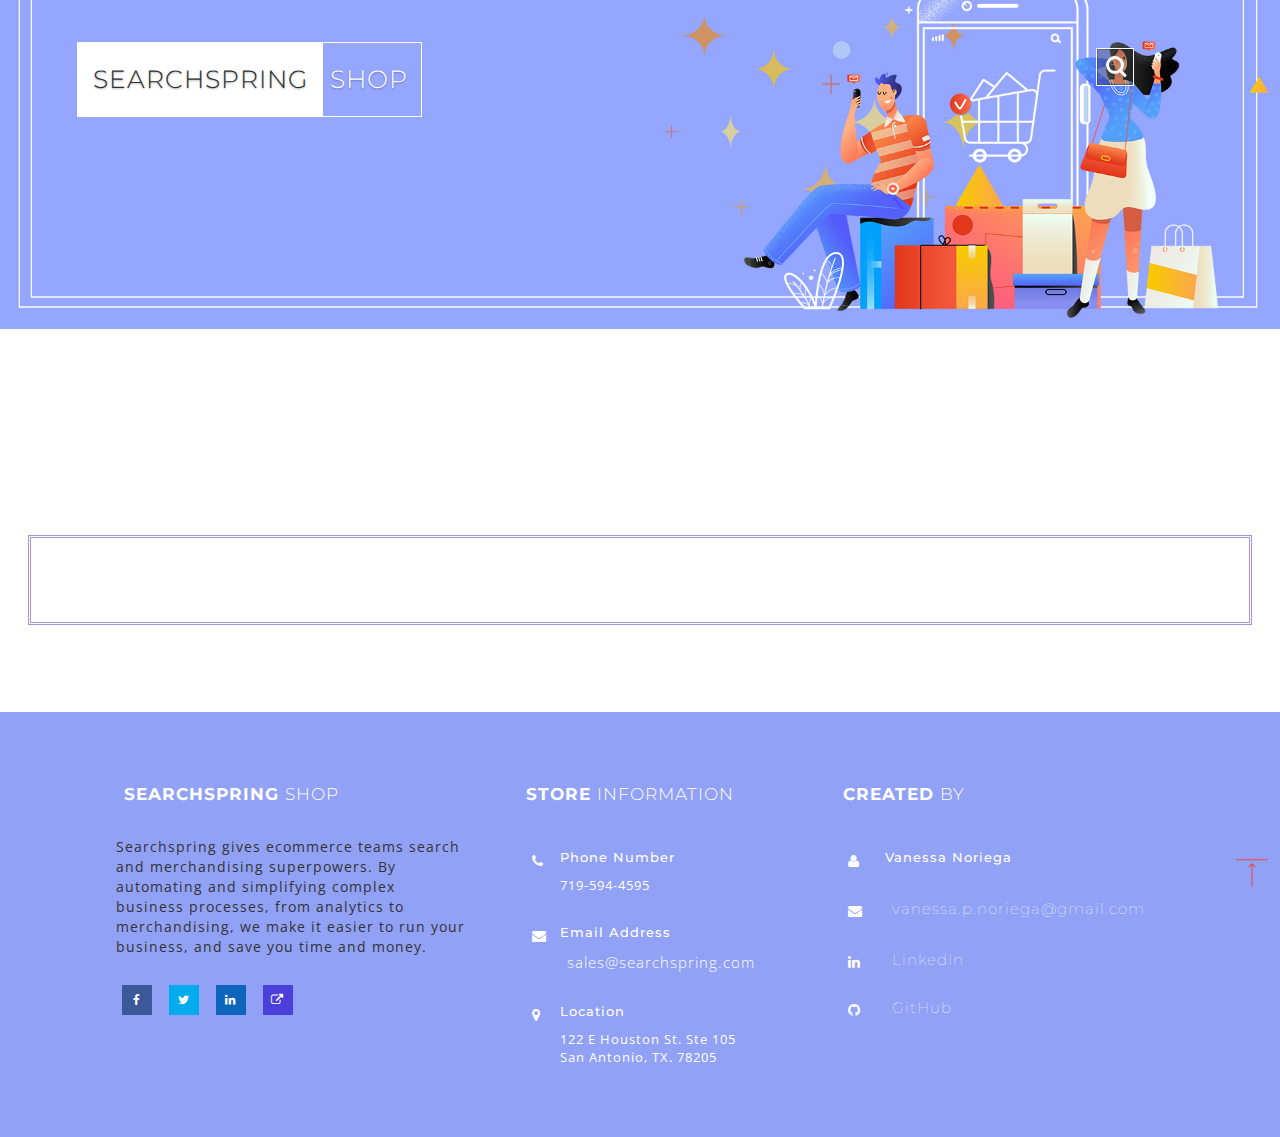
==== index.html @ 7b63dd81 "Testing" ====
<!--
author: W3layouts
author URL: http://w3layouts.com
License: Creative Commons Attribution 3.0 Unported
License URL: http://creativecommons.org/licenses/by/3.0/
-->
<!DOCTYPE html>
<html lang="zxx">

<head>
    <title>Searchspring Shop</title>
    <meta name="viewport" content="width=device-width, initial-scale=1">
    <meta http-equiv="Content-Type" content="text/html; charset=utf-8"/>
    <meta name="keywords" content="Downy Shoes Responsive web template, Bootstrap Web Templates, Flat Web Templates, Android Compatible web template,
Smartphone Compatible web template, free webdesigns for Nokia, Samsung, LG, SonyEricsson, Motorola web design"/>
    <script type="application/x-javascript">
        addEventListener("load", function () {
            setTimeout(hideURLbar, 0);
        }, false);

        function hideURLbar() {
            window.scrollTo(0, 1);
        }
    </script>
    <!-- custom-theme -->
    <link href="css/bootstrap.css" rel="stylesheet" type="text/css" media="all"/>
    <link rel="stylesheet" href="css/shop.css" type="text/css" media="screen" property=""/>
    <link href="css/style7.css" rel="stylesheet" type="text/css" media="all"/>
    <!-- Owl-carousel-CSS -->
    <link rel="stylesheet" type="text/css" href="css/jquery-ui1.css">
    <link href="css/style.css" rel="stylesheet" type="text/css" media="all"/>
    <!-- font-awesome-icons -->
    <link href="css/font-awesome.css" rel="stylesheet">
    <link href="//fonts.googleapis.com/css?family=Montserrat:100i,200,200i,300,300i,400,400i,500,500i,600,600i,700,700i,800"
          rel="stylesheet">
    <link href="//fonts.googleapis.com/css?family=Open+Sans:300,300i,400,400i,600,600i,700,700i,800" rel="stylesheet">
</head>

<body>
<!-- banner -->
<div class="banner_top innerpage" id="home">
    <div class="wrapper_top_w3layouts">
        <div class="header_agileits">
            <div class="logo inner_page_log">
                <h1><a class="navbar-brand"><span>Searchspring</span> <i>Shop</i></a></h1>
            </div>
        </div>
    </div>
    <!-- search -->
    <div class="search_w3ls_agileinfo">
        <!-- before clicking -->
        <div class="cd-main-header">
            <ul class="cd-header-buttons">
                <li><a class="cd-search-trigger" href="#cd-search"> <span></span></a></li>
            </ul>
        </div>
        <!-- after clicking -->
        <div id="cd-search" class="cd-search">
            <div class="search-hotel">
                <form action="#" method="post">
                    <input id="search" name="Search" type="search" placeholder="Search Product">
                    <input id="submit" type="submit" value="">
                </form>
            </div>
        </div>
    </div><!-- //search -->
</div><!-- //banner -->

<!-- Top Pagination -->
<div class="main-pagination">
    <nav aria-label="Page navigation">
        <ul class="pagination pagination-lg">
        </ul>
    </nav>
</div>

<!-- Main Content -->
<div class="ads-grid_shop">
    <div class="wrapper_top_shop">
        <div class="product-sec1"></div>
    </div>
    <div class="clearfix"></div>
</div>

<!-- Bottom Pagination -->
<div class="main-pagination">
    <nav aria-label="Page navigation">
        <ul class="pagination pagination-lg">
        </ul>
    </nav>
</div>

<!-- footer -->
<div class="footer_agileinfo_w3">
    <div class="footer_inner_info_w3ls_agileits">
        <!--About SS-->
        <div class="about-ss col-4 sign-gd-two">
            <h4>Searchspring <span>Shop</span></h4>
            <p>Searchspring gives ecommerce teams search and merchandising superpowers. By automating and simplifying
                complex business processes, from analytics to merchandising, we make it easier to run your business, and
                save you time and money.</p>
            <ul class="social-nav model-3d-0 footer-social social two">
                <li>
                    <a href="https://www.facebook.com/Searchspring/" class="facebook">
                        <div class="front"><i class="fa fa-facebook" aria-hidden="true"></i></div>
                        <div class="back"><i class="fa fa-facebook" aria-hidden="true"></i></div>
                    </a>
                </li>
                <li>
                    <a href="https://twitter.com/SearchSpring" class="twitter">
                        <div class="front"><i class="fa fa-twitter" aria-hidden="true"></i></div>
                        <div class="back"><i class="fa fa-twitter" aria-hidden="true"></i></div>
                    </a>
                </li>
                <li>
                    <a href="https://www.linkedin.com/company/searchspring/" class="linkedin">
                        <div class="front"><i class="fa fa-linkedin" aria-hidden="true"></i></div>
                        <div class="back"><i class="fa fa-linkedin" aria-hidden="true"></i></div>
                    </a>
                </li>
                <li>
                    <a href="https://searchspring.com/" class="searchspring">
                        <div class="front"><i class="fa fa-external-link" aria-hidden="true"></i></div>
                        <div class="back"><i class="fa fa-external-link" aria-hidden="true"></i></div>
                    </a>
                </li>
            </ul>
        </div>
        <!--Store Info-->
        <div class="store-info col-4 sign-gd-two">
            <h4>Store <span>Information</span></h4>
            <div class="address">
                <div class="address-grid">
                    <div class="address-left">
                        <i class="fa fa-phone" aria-hidden="true"></i>
                    </div>
                    <div class="address-right">
                        <h6>Phone Number</h6>
                        <p>719-594-4595</p>
                    </div>
                    <div class="clearfix"></div>
                </div>

                <div class="address-grid">
                    <div class="address-left">
                        <i class="fa fa-envelope" aria-hidden="true"></i>
                    </div>
                    <div class="address-right">
                        <h6>Email Address</h6>
                        <p><a href="mailto:example@email.com"> sales@searchspring.com</a></p>
                    </div>
                    <div class="clearfix"></div>
                </div>
                <div class="address-grid">
                    <div class="address-left">
                        <i class="fa fa-map-marker" aria-hidden="true"></i>
                    </div>
                    <div class="address-right">
                        <h6>Location</h6>
                        <p>122 E Houston St. Ste 105<br> San Antonio, TX. 78205
                        </p>
                    </div>
                    <div class="clearfix"></div>
                </div>
            </div>
        </div>
        <!--Created By-->
        <div class="our-info col-4 footer-right">
            <div class="sign-gd-two">
                <h4>Created <span>By</span></h4>
                <div class="address">
                    <div class="address-grid">
                        <div class="address-left">
                            <i class="fa fa-user" aria-hidden="true"></i>
                        </div>
                        <div class="address-right">
                            <h6>Vanessa Noriega</h6>
                        </div>
                        <div class="clearfix"></div>
                    </div>
                    <div class="address-grid">
                        <div class="address-left">
                            <i class="fa fa-envelope" aria-hidden="true"></i>
                        </div>
                        <div class="address-right">
                            <h6><a href="mailto:vanessa.p.noriega@gmail.com"> vanessa.p.noriega@gmail.com</a></h6>
                        </div>
                        <div class="clearfix"></div>
                    </div>
                    <div class="address-grid">
                        <div class="address-left">
                            <i class="fa fa-linkedin" aria-hidden="true"></i>
                        </div>
                        <div class="address-right">
                            <h6><a href="https://www.linkedin.com/in/vanessa-noriega/">LinkedIn</a></h6>
                        </div>
                        <div class="clearfix"></div>
                    </div>
                    <div class="address-grid">
                        <div class="address-left">
                            <i class="fa fa-github" aria-hidden="true"></i>
                        </div>
                        <div class="address-right">
                            <h6><a href="https://github.com/vpnoriega">GitHub</a></h6>
                        </div>
                        <div class="clearfix"></div>
                    </div>
                </div>
            </div>
        </div>
    </div>
</div>
<!-- //footer -->
<!--scroll to top-->
<a href="#home" id="toTop" class="scroll" style="display: block;"> <span id="toTopHover"
                                                                         style="opacity: 1;"> </span></a>
<!-- js -->
<script type="text/javascript" src="js/jquery-2.1.4.min.js"></script>
<!-- //js -->
<!-- nav -->
<script src="js/modernizr-2.6.2.min.js"></script>
<script src="js/classie.js"></script>
<script src="js/demo1.js"></script>
<!-- //nav -->
<!--search-bar-->
<script src="js/search.js"></script>
<!--//search-bar-->
<!-- start-smooth-scrolling -->
<script type="text/javascript" src="js/move-top.js"></script>
<script type="text/javascript" src="js/easing.js"></script>
<script src="/searchbar/keys.js"></script>
<script type="text/javascript">

    // !!! FOR DEVELOPMENT ONLY
    //if (window.location.search.startsWith("?_ijt")) window.location.search = "";

    "use strict";

    // assigning the URL to a const to reuse
    const BASEURL = "https://api.searchspring.net/api/search/search.json?siteId=scmq7n&resultsFormat=native"

    // scroll to top function
    $(document).ready(function ($) {
        $(".scroll").click(function (event) {
            event.preventDefault();
            $('html,body').animate({
                scrollTop: $(this.hash).offset().top
            }, 1000);
        });

        // On page load, call getResults function to find location params
        getResults(window.location.search)
    });

    // getResults function checks condition of the searchParam to call either a default response of "New Items" or a response of searched items
    function getResults(searchParam) {
        let settings = {
            url: `${BASEURL}`,
            method: "GET",
            timeout: 0,
        };

        // if searchParam is empty, get the response to render the default results of "New Items";
        // OR statement guards against random queries that are not permitted by Searchspring and returns default results of "new items"
        if (searchParam === ""  || !window.location.search.startsWith("?q")) {
            $.ajax(settings).done(function (response) {
                response.results.forEach(function (result) {
                    renderResults(result);
                });
            });

            // else, replace the url searchParam after the ? and pass the searched query into the response
        } else {
            settings.url = `${BASEURL}&${searchParam.substr(1)}` // "?q=pants"
            $.ajax(settings).done(function (response) {
                $('.product-sec1').empty(); //removing content from default view
                response.results.forEach(function (result) {
                    renderResults(result);
                });

                renderPagination(response.pagination); //Pagination Function

                // If search input is invalid, display "no results found" message
                let html = ""
                if (response.results.length === 0) {
                    html += `<div class="no-results-found">
						<span>OOPS! No results found for "${searchParam.substr(3)}!"</span>
						</div>`
                }
                $('.wrapper_top_shop').append(html);
            })
        }
    }

    //Function for displaying pagination buttons
    function renderPagination(pagination) {
        // vars for the functions of rendering << and >> buttons
        let searchParams = new URLSearchParams(window.location.search);
        let siteURL = window.location.href.split('?')[0];
        let paginationHtml = "";

        //For results with 1 page, return empty string to not display pagination
        if (pagination.totalPages === 1) return "";

        // Remove page parameter if exists at url to avoid repeated page queries
        if (searchParams.has('page')) searchParams.delete("page");

        //add previous button <<
        paginationHtml += renderPreviousIcon(siteURL, searchParams, pagination);

        // In between << and >> buttons, include numbered buttons to view items on selected page number
        for (let i = 1; i <= pagination.totalPages; i++) {
            if (searchParams.has("page")) searchParams.delete("page");
            searchParams.append("page", i.toString());

            // if user is on current page, enable "active" attribute
            if (pagination.currentPage === i) {
                paginationHtml += `<li class="page-item active"><a class="page-link" href="${siteURL}?${searchParams.toString()}">${i}</a></li>`
            } else {
                paginationHtml += `<li class="page-item"><a class="page-link" href="${siteURL}?${searchParams.toString()}">${i}</a></li>`
            }
        }

        if (searchParams.has('page')) searchParams.delete("page");

        // add next button >>
        paginationHtml += renderForwardIcon(siteURL, searchParams, pagination);

        // combine the pagination html and return it
        $('ul.pagination').append(paginationHtml);
    }

    // Function to render << previous button only if page is not equal to 1
    function renderPreviousIcon(siteURL, searchParams, pagination) {
        if (pagination.currentPage === 1) {
            return ""
        } else {
            return `<li class="page-item"><a class="page-link" href="${siteURL}?${searchParams.toString()}&page=${pagination.previousPage}" aria-label="Previous" id="back-btn">
<span aria-hidden="true">&laquo;</span>
<span class="sr-only">Previous</span></a></li>`
        }
    }

    // Function to render >> forward button only if next page is not equal to 0
    function renderForwardIcon(siteURL, searchParams, pagination) {
        if (pagination.nextPage === 0) {
            return ""
        } else {
            return `<li class="page-item"><a class="page-link" href="${siteURL}?${searchParams.toString()}&page=${pagination.nextPage}" aria-label="Previous">
<span aria-hidden="true">&raquo;</span>
<span class="sr-only">Next</span></a></li>`
        }
    }

    //Function to display MSRP price if exists and is greater than price, crossed out
    function renderResults(result) {
        let html = ""
        if (result.msrp !== null && result.price < result.msrp) {
            html += `<div class="product-men">
							<div class="men-pro-item">
							<div class="men-thumb-item">
								<img alt="thumbnail-image" src="${result.thumbnailImageUrl}" onError="this.onerror=null;this.src='../images/No-image-found.jpeg';"/>
							</div>
							<div class="item-info-product">
								<h4>${result.name}</h4>
									<div class="info-product-price">
										<h5 class="product_price"> Price:
											<span class="money">$${result.price}</span>
											<span class="money" id="msrp-price">$${result.msrp}</span>
										</h5>
									</div> <!-- info-product-price -->
							</div> <!-- item-info-product -->
							</div> <!--men-pro-item -->
						</div> <!--product-men -->`
        } else {
            html += `<div class="product-men">
							<div class="men-pro-item">
								<div class="men-thumb-item">
									<img alt="thumbnail-image" src="${result.thumbnailImageUrl}" onError="this.onerror=null;this.src='../images/No-image-found.jpeg';"/>
								</div> <!--men-thumb-item -->
							<div class="item-info-product">
								<h4>${result.name}</h4>
									<div class="info-product-price">
										<h5 class="product_price"> Price:
											<span class="money">$${result.price}</span>
										</h5>
									</div> <!-- info-product-price -->
							</div> <!-- item-info-product -->
							</div> <!--men-pro-item -->
						</div> <!--col-md-4 product-men -->`;
        }
        $('.product-sec1').append(html);
    }

        //Search User Input
        $('#submit').click(function (e) {
            e.preventDefault();
            let searchInput = $('#search').val();

            //Check URL Search Params in window location to set query to searchInput and send new results
            if ('URLSearchParams' in window) {
                let searchParams = new URLSearchParams(window.location.search);
                // Remove page parameter if exists at url to avoid repeated page queries
                if (searchParams.has('page')) searchParams.delete("page");
                //set search input as query string
                searchParams.set("q", searchInput);
                window.location.search = searchParams.toString();
            }
        });
</script>
<!-- //end-smooth-scrolling -->
<script type="text/javascript" src="js/bootstrap-3.1.1.min.js"></script>
</body>
</html>
---- css/shop.css ----
/*-- Shopping-Cart-PopUp --*/

div#my-cart-modal {
	background-color: rgba(0,0,0,0.50);
}

div#my-cart-modal .modal-dialog {
	width: 50%;
	margin: 100px auto 0;
}

div#my-cart-modal .modal-content {
	background-color: #F5F5F5;
	box-shadow: none!important;
	border: none!important;
	border-radius: 0;
	padding: 30px;
}

div#my-cart-modal .modal-header {
	padding: 0 15px 15px;
	border-bottom: 3px solid #333;
}

div#my-cart-modal h4#myModalLabel {
	font-size: 20px;
	color: #c41228;
}

div#my-cart-modal .modal-body {
	padding: 0;
}

div#my-cart-modal .table {
	margin: 0;
}

div#my-cart-modal .table > thead > tr > th, .table > tbody > tr > th, .table > tfoot > tr > th, .table > thead > tr > td, .table > tbody > tr > td, .table > tfoot > tr > td {
	padding: 10px;
	vertical-align: middle;
	border: none;
}

div#my-cart-modal .table > tbody > tr {
	border-top: 1px solid #CCC;
}

div#my-cart-modal .table > tbody > tr:nth-child(1) {
	border: none;
}

div#my-cart-modal .btn-danger {
	color: #000;
	background-color: #FFF;
	border-color: #000;
}

div#my-cart-modal .btn-danger:hover {
	color: #fff;
	background-color: #c9302c;
	border-color: #c9302c;
}

div#my-cart-modal strong {
	font-family: 'Montserrat', sans-serif;
	color: #000;
	font-size: 15px;
}

div#my-cart-modal .modal-footer {
	border-top: 3px solid #000;
}

div#my-cart-modal button.btn.btn-default, div#my-cart-modal button.btn.btn-primary {
	padding: 8px 0;
	width: 15%;
	font-family: 'Montserrat', sans-serif;
	font-size: 14px;
	border: none;
	border-radius: 0;
	outline: none;
	background-color: #333;
	color: #FFF;
}

div#my-cart-modal button.btn.btn-default:hover {
	background-color: #c41228;
}

div#my-cart-modal button.btn.btn-primary a {
	color: #FFF;
}

div#my-cart-modal button.btn.btn-primary:hover {
	background-color: #c41228;
}

div#my-cart-modal .alert-danger {
	color: #FFF;
	text-align: center;
	background-color: #c41228;
	font-family: 'Montserrat', sans-serif;
	font-size: 15px;
	margin: 20px;
	border: none;
	border-radius: 0;
}

div#my-cart-modal .close {
	font-size: 25px;
	opacity: 1;
}

div#my-cart-modal .close:hover, .close:focus {
	opacity: 1;
	color: #c41228;
}

/*-- //Shopping-Cart-PopUp --*/
/*-- cart-button --*/ 
/*-- cart-css --*/ 
#staplesbmincart form {
    position: relative;
    padding: 1em;
    background: #fbfbfb;
	-webkit-border-radius: 4px;
	-moz-border-radius: 4px;
	-o-border-radius: 4px;
	-ms-border-radius: 4px;
    border-radius: 4px;
    color: #333;
	-webkit-box-shadow: 0px 0px 5px 2px #9a9a9a;
	-moz-box-shadow: 0px 0px 5px 2px #9a9a9a;
	-o-box-shadow: 0px 0px 5px 2px #9a9a9a;
	-ms-box-shadow: 0px 0px 5px 2px #9a9a9a;
    box-shadow: 0px 0px 5px 2px #9a9a9a;
}
#staplesbmincart form  ul {
    overflow-y: scroll;
    max-height: 300px;
}
#staplesbmincart {
    display: none;
    position: fixed;
    left: 68%;
    top:16.9%;
	width: 420px;
} 
.sbmincart-showing #staplesbmincart {
    display: block;
    z-index: 9999; 
    -webkit-animation: zoomIn .3s ease;
	-moz-animation: zoomIn .3s ease;
	-o-animation: zoomIn .3s ease;
	-ms-animation: zoomIn .3s ease;
	animation: zoomIn .3s ease;
}
#staplesbmincart form.sbmincart-empty {    font-size: 16px;    font-weight: bold;}
#staplesbmincart ul {    clear: both;    float: left;    width: 100%;    margin: 5px 0 20px;    padding: 1em;    list-style-type: none;    background: #fff;    border: 1px solid #ccc;    border-radius: 4px;    box-shadow: 1px 1px 3px rgba(0, 0, 0, 0.2);}
#staplesbmincart .sbmincart-empty ul {    display: none;}
#staplesbmincart .sbmincart-closer {
    float: right;
    margin:-3px -10px 0;
    padding: 0 10px;
    background: 0;
    border: 0;
    font-size: 25px;
    cursor: pointer;
    font-weight: bold;
    outline: none;
}
#staplesbmincart .sbmincart-item {
    clear: left;
    padding: 7px 0;
    min-height: 35px;
	font-size: 1em;
}
#staplesbmincart .sbmincart-item + .sbmincart-item {    border-top: 1px solid #f2f2f2;}
#staplesbmincart .sbmincart-item a {    color: #333;    text-decoration: none;}
#staplesbmincart .sbmincart-details-name {    float: left;    width: 62%;}
#staplesbmincart .sbmincart-details-quantity {    float: left;    width: 15%;}
#staplesbmincart .sbmincart-details-remove {    float: left;    width: 7%;}
#staplesbmincart .sbmincart-details-price {    float: left;    width: 16%;    text-align: right;}
#staplesbmincart .sbmincart-attributes {
    margin: 0;
    padding: 0;
    background: transparent;
    border: 0;
    border-radius: 0;
    box-shadow: none;
    color: #999;
    font-size: 12px;
    line-height: 22px;
    overflow: inherit;
    height: inherit;
}
#staplesbmincart .sbmincart-attributes li {    display: inline;}
#staplesbmincart .sbmincart-attributes li:after {    content: ",";}
#staplesbmincart .sbmincart-attributes li:last-child:after {    content: "";}
#staplesbmincart .sbmincart-quantity {    width: 30px;    height: 18px;    padding: 2px 4px;    border: 1px solid #ccc;    border-radius: 4px;    box-shadow: inset 0 1px 1px rgba(0, 0, 0, 0.075);    font-size: 13px;    text-align: right;    transition: border linear 0.2s, box-shadow linear 0.2s;    -webkit-transition: border linear 0.2s, box-shadow linear 0.2s;    -moz-transition: border linear 0.2s, box-shadow linear 0.2s;}
#staplesbmincart .sbmincart-quantity:hover {    border-color: #0078C1;}
#staplesbmincart .sbmincart-quantity:focus {    border-color: #0078C1;    outline: 0;    box-shadow: inset 0 1px 1px rgba(0, 0, 0, 0.075), 0 0 3px rgba(0, 120, 193, 0.4);}
#staplesbmincart .sbmincart-remove {    width: 18px;    height: 19px;    margin: 2px 0 0;    padding: 0;    background: #b7b7b7;    border: 1px solid #a3a3a3;    border-radius: 3px;    color: #fff;    font-size: 13px;    opacity: 0.70;    cursor: pointer;}
#staplesbmincart .sbmincart-remove:hover {    opacity: 1;}
#staplesbmincart .sbmincart-footer {
    clear: left;
    text-align: center;
	margin-right: 1.5em;
    position: relative;
}
p.sbmincart-empty-text {
    color: #f44336;
    font-weight: 500;
}
#staplesbmincart .sbmincart-subtotal {
    bottom: 3px;
    padding-left: 0;
    font-size: 14px;
    font-weight: bold;
    display: block;
    text-align: left;
    letter-spacing: 1px;
}
#staplesbmincart .sbmincart-submit {
    margin-right: 6px;
    padding: 0;
    border: none;
    color: #ff5063;
    background: none;
    outline: none;
    font-size: 0.87em;
    font-weight: 700;
    position: absolute;
    text-transform: uppercase;
    right: 0;
    top: 0;
} 
/* Let's get this party started */
#staplesbmincart form  ul::-webkit-scrollbar {
    width: 5px;
} 
/* Track */
#staplesbmincart form  ul::-webkit-scrollbar-track { 
	-webkit-box-shadow: inset 0 0 6px #999; 
	-moz-box-shadow: inset 0 0 6px #999;
	-o-box-shadow: inset 0 0 6px #999;
	-ms-box-shadow: inset 0 0 6px #999; 
	box-shadow: inset 0 0 6px #999; 
	-webkit-border-radius: 10px;
	-moz-border-radius: 10px;
	-o-border-radius: 10px;
	-ms-border-radius: 10px;
	border-radius: 10px;
} 
/* Handle */
#staplesbmincart form  ul::-webkit-scrollbar-thumb {
    -webkit-border-radius: 10px;
	-moz-border-radius: 10px;
	-o-border-radius: 10px;
	-ms-border-radius: 10px;
    border-radius: 10px;
    background: #3c43a4; 
	-moz-box-shadow: inset 0 0 6px #3c43a4;
	-o-box-shadow: inset 0 0 6px #3c43a4; 
	-ms-box-shadow: inset 0 0 6px #3c43a4; 
    -webkit-box-shadow: inset 0 0 6px #3c43a4;
	box-shadow: inset 0 0 6px #3c43a4; 	
} 
/*-- //cart-css --*/ 
/*-- cart-button --*/ 
.back form {
    margin-top: 0.5em;
}
.shoe-cart {
    font-size: 1em;
    color: #fff;
    margin: 0;
    text-decoration: none;
    text-transform: capitalize;
    border: none;
    background: none;
    outline: none;
    -webkit-transition: .5s all;
    -moz-transition: .5s all;
    transition: .5s all;
    padding:5px 7px;
} 
.shoe-cart:hover,.back a:hover {
	-webkit-box-shadow: 0 0 9px 2px rgba(224, 224, 224, 0.5);
	-moz-box-shadow: 0 0 9px 2px rgba(224, 224, 224, 0.5);
	-o-box-shadow: 0 0 9px 2px rgba(224, 224, 224, 0.5);
	-ms-box-shadow: 0 0 9px 2px rgba(224, 224, 224, 0.5);
    box-shadow: 0 0 9px 2px rgba(224, 224, 224, 0.5);
}
.back a {
    font-size: 1em;
    color: #fff;
    padding: 4px 7px;
    display: inline-block;
}

.main-pagination{
	margin: 0 2em;
	display: flex;
	justify-content: center;
}


.men-pro-item {
    position: relative;
	padding: 1em;
}
.product-men {
	border: #f58462 double;
	flex-direction: column;
	align-items: center;
	height: 34em;
	width: 20em;
	margin: 2em 1em;

}
/*-- Model-Slider --*/
/*-- effect on products --*/
.img-deals img {
    width: 100%;
    border: 1px solid #ddd;
}
.men-cart-pro {
	bottom: 0;
	left: 0;
	margin: auto;
	opacity: 0;
	overflow: hidden;
	position: absolute;
	right: 0;
	text-align: center;
	top: 0;
	transition: all 0.5s ease-out 0s;
	visibility: hidden;
}

.no-results-found{
	font-family: 'Montserrat', sans-serif;
	text-transform: uppercase;
	height: 75px;
	text-shadow: 0 1px 2px rgb(0 0 0 / 31%);
	color: #f2ac3d;
	text-align: center;
	font-size: 2.5em;
	margin-top: .5em;
}

span.money {
    font-size: 1em;
    font-weight: 700;
}
.inner-men-cart-pro {
	height: 100%;
	position: relative;
	width: 100%;
	transition: all 0.5s ease-out 0s;
}

.inner-men-cart-pro ul {
	left: 0;
	margin: -60px 0 0;
	padding: 0;
	position: absolute;
	top: 45%;
	width: 100%;
	transition: all 0.5s ease-out 0s;
}

.link-product-add-cart {
    background: #0c0c0c;
    color: #fff;
    display: inline-block;
    height: 37px;
    line-height: 37px;
    text-transform: uppercase;
    transition: all 0.5s ease-out 0s;
    font-size: 0.9em;
}

.inner-men-cart-pro>ul>li {
	display: inline-block;
}

.inner-men-cart-pro ul li a {
	color: #fff;
	transition: all 0.5s ease-out 0s;
	display: block;
	width: 40px;
	height: 40px;
	text-align: center;
}

.men-thumb-item:hover {
	cursor: pointer;
}

.men-thumb-item:hover::before {
	opacity: 1;
	visibility: visible;
}

.men-thumb-item:hover .men-cart-pro {
	opacity: 1;
	visibility: visible;
}

.men-thumb-item:hover .inner-men-cart-pro ul {
	margin: 20px 0 0;
}

.inner-men-cart-pro ul li a:hover {
	background: #ffc229 none repeat scroll 0 0;
}

.inner-men-cart-pro .link-product-add-cart {
    width: 51%;
    top: 0px;
    left: 25%;
	margin: 0 auto;
	position: absolute;
	transition: all 0.5s ease-out 0s;
}

.men-thumb-item:hover .inner-men-cart-pro .link-product-add-cart {
    top: 49%;
}

.link-product-add-cart:hover {
    background: #fb383b;
	color: #fff;
}

ul.stars i {
	font-size: 9px;
}
ul.stars li {
  list-style:none;
  display:inline-block;
}
ul.stars li a {
	color:#333;
}
ul.stars li a:hover {
	color:#fb383b;
}

.product-shoe-info {
    padding: 15px;
	border: solid lightpink;
}
/*-- //effect on products --*/


/*-- product left --*/

.ads-list {
	width: 33.333%;
	float: left;
}

.select-box {
	background: rgba(255, 76, 76, 0.66);
	padding: 30px 30px;
	margin: 40px 0;
	border-radius: 6px;
	-webkit-border-radius: 6px;
	-moz-border-radius: 6px;
	-ms-border-radius: 6px;
	-o-border-radius: 6px;
}

.ads-list label {
	display: block;
	font-size: 14px;
	font-weight: 400;
	color: #000;
	margin-bottom: 6px;
}

.ads-list select {
	width: 70%;
	outline: none;
	color: #000;
	font-size: 15px;
	border: 1px solid #eee;
	padding: 7px 8px;
}

.btn-group.bootstrap-select.show-tick button {
	padding: 8px 10px;
}

.bootstrap-select:not([class*="col-"]):not([class*="form-control"]):not(.input-group-btn) {
	width: 260px;
}

#custom-search-input {
	padding: 3px;
	border: solid 1px #D1E0EE;
	border-radius: 0;
	-webkit-border-radius: 0px;
	-moz-border-radius: 0px;
	-ms-border-radius: 0px;
	-o-border-radius: 0px;
	background-color: #fff;
	width: 80%;
	color: #000;
}

#custom-search-input input {
	border: 0;
	box-shadow: none;
}

#custom-search-input button {
	margin: 2px 0 0 0;
	background: none;
	box-shadow: none;
	border: 0;
	color: #666666;
	padding: 0 8px 0 10px;
	border-left: solid 1px #ccc;
}

#custom-search-input button:hover {
	border: 0;
	box-shadow: none;
	border-left: solid 1px #ccc;
}

#custom-search-input .glyphicon-search {
	font-size: 23px;
}

.input-lg {
	height: 29px;
	padding: 0px 10px;
	font-size: 15px;
	line-height: 1.3333333;
	border-radius: 0;
	-webkit-border-radius: 0px;
	-moz-border-radius: 0px;
	-ms-border-radius: 0px;
}

#custom-search-input .glyphicon-search {
	font-size: 16px;
}

.btn-default {
	border-color: #D1E0EE;
}

.btn {
	display: inline-block;
}

.search-hotel #search {
    border: none;
    width: 81%;
    outline: none;
    padding: 11px 10px 10px 10px;
    font-size: 1.5em;
    color: #c4c4c4;
    letter-spacing: 1px;
	height: 3.5em;
	font-family: 'Montserrat', sans-serif;
	text-transform: uppercase;
	text-align: center;
}


#submit{
	background: url(../images/search.png) no-repeat 7px 6px rgba(0, 0, 0, 0.75);
	height: 5.3em;
	width: 5.3em;
	margin-top: 0;
	margin-bottom: -29px;
	border: none;
	padding: 0;
}


.search-grid-left {
	padding: 15px;
	background: #f5f4f0;
}
h3.agileits-sear-head {
    color: #181c27;
    margin-bottom: 20px;
    font-size: 1.1em;
    font-weight: 600;
}
.search-hotel {
	padding: 15px 0;
	position: relative;
	left: 6%;

}


/*-- Slider range --*/

ul.dropdown-menu6,
ul.dropdown-menu5 {
	margin: 0;
	position: relative;
}

ul.dropdown-menu6 li {
	list-style: none;
}

ul.dropdown-menu6 li p {
	width: 100%;
}

span.amount {
	color: #ffffff;
	font-size: 16px;
}

input#amount,
input#amount1 {
	font-size: 13px;
	outline: none;
	background: none;
	word-spacing: 1em;
	color: #000 !important;
	position: absolute;
	left: 0%;
	top: -27px;
	margin-top: -10px;
}

.range,
.w3-brand-select,
.w3ls-featured-ads {
    padding: 20px 20px;
    border: 1px solid #e4e4e4;
}

.side-bar {
    padding: 20px 15px;
    border: 1px solid #e4e4e4;
}
.shop_left img,.shop_right img  {
    width: 100%;
}
.shop_left,.shop_right {
    padding: 0;
	margin-bottom: 1.3em; 
    position: relative;
}
.shop_left.shp,.shop_right.shp {
    margin-bottom: 0;
    margin-top:1.2em;
}
.shop_left h6,.shop_right h6{
    font-size: 20px;
    margin-top: 15px;
    color: #fff;
    letter-spacing: 1px;
    font-weight: 700;
    position: absolute;
    top: 38%;
    left: 12%;
}
/*-- //Slider range --*/
.product-men.women_two {
    margin: 1.1em 0;
}

/*-- check input --*/

.left-side ul li {
	display: inline-block;
	width: 100%;
	margin-bottom: 6px;
}

input.checked {
	display: inline-block;
	margin: 0;
	cursor: pointer;
}

.left-side ul li span {
	font-size: 13px;
	color: #000;
	letter-spacing: 1px;
	margin-left: 3px;
	vertical-align: top;
}

.left-side {
	margin-top: 18px;
}


/*-- //check input --*/

/*-- customer --*/

.customer-rev ul li i {
    color: #f58b8d;
    font-size: 0.8em
}

.customer-rev ul li {
	list-style: none;
}

.customer-rev ul li a span {
	color: #000;
	font-weight: normal;
	font-size: 14px;
	margin-left: 8px;
}


/*-- //customer --*/


/*-- special deals --*/

.img-deal1 {
	padding: 0 .5em;
	margin-top: 10px;
}

.img-deal1 h3 {
    color: #080808;
    font-size: 13px;
    margin-bottom: 10px;
    font-weight: 700;
}

.img-deal1 a {
    font-size: 14px;
    color: #6d6c6c;
}

.special-sec1:nth-child(3),
.special-sec1:nth-child(5) {
	margin: 15px 0;
}
.pagination-lg > li > a, .pagination-lg > li > span {
	color: #f58462;
	border: double #f58462;
	font-family: 'Montserrat', sans-serif;

}

.pagination > .active > a, .pagination > .active > span, .pagination > .active > a:hover, .pagination > .active > span:hover, .pagination > .active > a:focus, .pagination > .active > span:focus {
	z-index: 2;
	color: #fff;
	cursor: default;
	background-color: #f58462;
	border: double;
	font-family: 'Montserrat', sans-serif;
}

.wrapper_top_shop {
    padding: 3em 1em;
    border: double #a792e0;
	margin: 2em;
}
.product-sec1{
	display: flex;
	flex-flow: row wrap;
	justify-content: space-evenly;
}
/*-- //special deals --*/

/*-- nuts --*/
.men-thumb-item {
    text-align: center;
    position: relative;
}
.item-info-product {
	text-align: center;

}

.item-info-product, .product_price, h4, a {
	color: #080808;
	font-size: 15px;
	letter-spacing: 1px;
	text-transform: uppercase;
	font-weight: 700;
	padding: 1em .5em .5em;
	text-align: center;
}

span.item_price {
	font-size: 18px;
	color: #d60404;
}

.info-product-price del {
	font-weight: 300;
	margin-left: 13px;
	font-size: 15px;
}


.effect-bg {
	margin-top: 40px;
}

.effect-bg h3 {
	color: #fff;
	font-size: 47px;
	letter-spacing: 3px;
	font-weight: 600;
}

.effect-bg h6 {
	font-size: 18px;
	letter-spacing: 2px;
	margin: 18px 0;
	color: #fff;
}

.effect-bg p {
	color: #000;
}
.product-men img {
    width: 80%;
}
.grid_meta {
    float: left;
    width: 80%;
	text-align: left;
}

.info-product-price {
	margin: 12px 0;
	padding: .5em;
	border-top: 1px solid #f58462;

}

#msrp-price{
	text-decoration: line-through;
	text-decoration-color: #f58462;
}

button.shoe-cart {
    font-size: 1.2em;
    color: #fff;
    border:none;
    text-align: center;
    border-left:none!important;
    background: none;
	background: #171717;
    width: 34px;
    height: 34px;
}
button.shoe-cart:hover {
	    background: #fb383b;
}
/*-- single-page --*/
.single-right-left h3 {
    text-transform: capitalize;
    font-size: 23px;
    color: #fb383b;
    margin: 0;
    letter-spacing: 1px;
    font-weight: 600;
}
.single-right-left p{
    color: #000;
    font-size: 20px;
    margin: .5em 0 1em;
}
.single-right-left del {
    color: #555;
    margin-left: 10px;
    font-weight: 300;
    font-size: 0.8em;
}
.description{
	margin:1.5em 0;
}
.description h5 {
    color: #545454;
    font-size: 0.9em;
	margin-bottom:12px;
	letter-spacing: 1px;
}
.description p{
color: #545454;
	line-height:1.8em;
	margin:0.5em 0 0;
	font-size:0.9em;
}
.occasional{
	margin:2em 0;
}
.color-quality-right h5,.occasional h5 {
color: #000;
    font-size: 16px;
    margin: 0 0 12px;
    letter-spacing: 1px;
}
.color-quality-right select {
    padding: 5px 21px;
}
.colr {
    width: 33.333%;
    float: left;
}
.description input[type="text"]{
	padding:8px 8px;
	color:#ccc;
	font-size:13px;
	width:45%;
	outline:none;	
	letter-spacing:1px;
}
.description input[type="submit"]{
    color: #fff;
    font-size: 16px;
    background: #000000;
    border: none;
    outline: none;
    padding: 7px 17px 9px;
    letter-spacing: 2px;
    text-transform: uppercase;
}
.description input[type="submit"]:hover{
    background: #fb383b;
}
.occasion-cart a{
    padding: 8px 20px;
    text-decoration: none;
    color: #fff;
    font-size: 15px;
    letter-spacing: 1px;
}
.bootstrap-tab {
    margin: 5em 0 0;
}
.bootstrap-tab-text p{
	font-size:14px;
	color:#999;
	line-height:1.8em;
}
.bootstrap-tab-text h5,.add-review h4{
    text-transform: uppercase;
    font-size: 1em;
    color: #212121;
    margin: 2em 0 1em 0;
    font-weight: 600;
    letter-spacing: 1px;
}
.bootstrap-tab-text p span{
	display:block;
	margin:2em 0 0;
}
.bootstrap-tab-text-grid-left{
	float:left;
	width:14%;
}
.bootstrap-tab-text-grid-right{
	float:right;
	width:83%;
}
.bootstrap-tab-text-grid-right ul li{
	display:inline-block;
}
.bootstrap-tab-text-grid-right ul li:nth-child(2){
	float:right;
}
.bootstrap-tab-text-grid-right ul li a{
    font-size: 1em;
    color: #fb383b;
    text-transform: uppercase;
    text-decoration: none;
    font-weight: 600;
}
.bootstrap-tab-text-grid-right ul li a:hover{
	color: #212121;
}
.bootstrap-tab-text-grid-right ul li a i{
	left:-1em;
}
.bootstrap-tab-text-grids{
	margin:3em 0 0 0em;
}
.bootstrap-tab-text-grid-right p{
	margin:2em 0 0;
    color: #545454;
    font-size: 0.9em;
    line-height:2sem;
}
.bootstrap-tab-text-grid:nth-child(2){
	margin:3em 0 0;
}
.add-review form{
	margin:2em 0 0;
}
.add-review input[type="text"],.add-review input[type="email"],.add-review textarea{
    outline: none;
    padding: 10px;
    border: 1px solid #D2D2D2;
    width: 49%;
    font-size: 15px;
    color: #888;
}
.add-review input[type="email"]{
    margin-left: 1.55%;
}
.add-review textarea{
    width: 100% !important;
    min-height: 120px;
    margin: 1em 0;
    resize: none;
}
.add-review input[type="text"]:nth-child(3){
	width:100%;
	margin:1em 0;
}
.add-review input[type="submit"]{
    outline: none;
    padding: 14px 0;
    background: #fb383b;
    border: none;
    width: 20%;
    font-size: 1em;
    color: #fff;
    font-weight: 700;
    letter-spacing: 2px;
}
.add-review input[type="submit"]:hover{
    background: #000;
}
.nav .open > a, .nav .open > a:hover, .nav .open > a:focus {
    background-color: #fb383b;
	color:#fff;
}
.product-men.single {
    margin: 0;
}
.w3_agile_latest_arrivals {
    margin: 4em auto 0;
}
.responsive_tabs_agileits {
    margin-top: 3em;
}
.shoe.single-item {
    float: right;
}
.single_page h6 {
    font-size: 1.2em;
    font-weight: 700;
    letter-spacing: 1px;
    color: #4e4c4c;
    margin-bottom: 1em;
}
.single_page p {
	line-height: 2em;
    color: #888;
}
p.para {
    margin-top: 1em;
}
span.item_price {
    font-size: 19px;
    color: #212020;
    font-weight: 600;
}
input.button.add {
    font-size: 13px;
    color: #fff;
    background: #1d1d1d;
    text-decoration: none;
    position: relative;
    border: none;
    border-radius: 0;
    text-transform: uppercase;
    padding: .7em 1em;
    outline: none;
    letter-spacing: 1px;
    font-weight: 600;
}
.responsive_tabs {
    margin-top: 2em;
}
.new_arrivals h3 {
    font-size: 1.4em;
    color: #080808;
    font-size: 1.4em;
    letter-spacing: 1px;
    text-transform: uppercase;
    font-weight: 700;
    margin: 3em 0 1em 0;
}
    .shoe.single-item.single_page_b {
        float: left;
        margin-bottom: 2em;
        width: 100%;
    }
/*-- /Responsive --*/
@media(max-width:1280px){
	.item-info-product h4 a {
		font-size: 13px;
	}
	.shoe.single-item {
		float: right;
		width: 15%;
	}
	.inner-men-cart-pro .link-product-add-cart {
		width: 70%;
		top: 0px;
		left: 16%;
		margin: 0 auto;
		font-size: 0.9em;
		height: 37px;
	}
	.product-new-top {
		right: 0;
		top: 0;
		width: 65px;
		font-size: 13px;
		height: 29px;
		line-height: 2.3;
	}
	.img-deals {
		padding-left: 0;
	}
	#staplesbmincart {
		left: 52%;
		top: 16.9%;
		width: 420px;
	}
}

@media(max-width:991px){
	.single-right-left.simpleCart_shelfItem {
		margin-top: 2em;
	}
	.single-right-left {
		width: 80%;
	}
	.responsive_tabs {
		margin-top: 3em;
	}

}
@media(max-width:800px){
	.single_page h6 {
		font-size: 1.2em;
		margin: 1em 0;
	}
	.bootstrap-tab-text-grid-right p {
       margin: 1em 0 0;
	}
	.product-shoe-info {
		padding: 15px;
		width: 47%;
		margin: 0.5em;
		float: left;

	}
	#staplesbmincart {
		left: 52%;
		top: 16.9%;
		width: 343px;
	}
}
@media(max-width:600px){
	.colr {
		width: 47.333%;
		float: left;
	}
	.new_arrivals h3 {
        font-size: 1.2em;
	}
	 .imagezoom-cursor ,.imagezoom-view{
		display: none;
	}
}
/*-- //Responsive --*/
---- css/style7.css ----
/* Overlay style */

.overlay {
	position: fixed;
	width: 50%;
	height: 100%;
	top: 0;
	left: 0;
	z-index: 99999;
}


/* Overlay closing cross */

.overlay .overlay-close {
    width: 40px;
    height: 40px;
    position: absolute;
    right: 20px;
    top: 20px;
    overflow: hidden;
    background: none;
    color: #100f0f;
    border: 1px solid #dcddde;
}

button#trigger-overlay {
    outline: none;
    border: none;
    background: none;
    text-align: center;
    color: #fbfdfb;
    font-size: 1.65em;
    padding: 0 8px;
}


/* Menu style */

.overlay nav {
	text-align: center;
	position: relative;
	top: 20%;
	height: 0%;
	-webkit-transform: translateY(-50%);
	transform: translateY(-50%);
}

.overlay ul {
	list-style: none;
	padding: 0;
	margin: 0 auto;
	display: inline-block;
	height: 100%;
	position: relative;
}

.overlay ul li {
	display: block;
	-webkit-backface-visibility: hidden;
	backface-visibility: hidden;
	line-height: 2.5em;
}

.overlay ul li a {
    font-size: 1em;
    font-weight: 600;
    display: block;
    color: #333;
    -webkit-transition: color 0.2s;
    transition: color 0.2s;
    letter-spacing: 1px;
    padding: 0.5em 0;
}

.overlay ul li a:hover,
.overlay ul li a:focus {
    color: #fb383b;
}


/* Effects */

html,
body {
	overflow-x: hidden;
}

.container.overlay-open {
	/* Effects *
	-webkit-transform: translateX(50%);
	transform: translateX(50%);
	/* Effects */
}

.container::after {
	content: '';
	opacity: 0;
	visibility: hidden;
	position: absolute;
	top: 0;
	left: 0;
	width: 100%;
	height: 100%;
	background:#fff;
	-webkit-transition: opacity 0.5s, visibility 0s 0.5s;
	transition: opacity 0.5s, visibility 0s 0.5s;
}

.container.overlay-open::after {
	visibility: visible;
	opacity: 1;
	-webkit-transition: opacity 0.5s;
	transition: opacity 0.5s;
}

.overlay-contentpush {
	background:#fff;
	visibility: hidden;
	-webkit-backface-visibility: hidden;
	backface-visibility: hidden;
	-webkit-transform: translateX(-100%);
	transform: translateX(-100%);
	-webkit-transition: -webkit-transform 0.5s, visibility 0s 0.5s;
	transition: transform 0.5s, visibility 0s 0.5s;
}

.overlay-contentpush.open {
	visibility: visible;
	-webkit-transform: translateX(0%);
	transform: translateX(0%);
	-webkit-transition: -webkit-transform 0.5s;
	transition: transform 0.5s;
}

@media screen and (max-height: 30.5em) {
	.overlay nav {
		height: 70%;
		font-size: 34px;
	}
	.overlay ul li {
		min-height: 34px;
	}
}

@media (max-width:600px) {
	.overlay ul li a {
		font-size: 15px;
	}
	.overlay ul li {
		line-height: 2em;
	}
}
---- css/style.css ----
/*--
Author: W3layouts
Author URL: http://w3layouts.com
License: Creative Commons Attribution 3.0 Unported
License URL: http://creativecommons.org/licenses/by/3.0/
--*/

body {
    margin: 0;
    padding: 0;
    background: #fff;
    font-family: 'Open Sans', sans-serif;
}

h1,
h2,
h3,
h4,
h5,
h6 {
    margin: 0;
    font-family: 'Montserrat', sans-serif;
}

p {
    margin: 0;
    letter-spacing: 1px;
}

ul {
    margin: 0;
    padding: 0;
}

p,
ul,
ol {
    font-size: 14px;
    letter-spacing: 1px;
}

.background-video {
    position: fixed;
    background-size: cover;
    -webkit-background-size: cover;
    -moz-background-size: cover;
    -o-background-size: cover;
    width: 100%;
    height: 100%;
}

input[type="submit"],
a,
.nbs-flexisel-nav-left,
.nbs-flexisel-nav-right {
    transition: .5s ease-in;
    -webkit-transition: .5s ease-in;
    -moz-transition: .5s ease-in;
    -o-transition: .5s ease-in;
    -ms-transition: .5s ease-in;
}

a:hover {
    text-decoration: none;
}

a:focus {
    outline: none;
    text-decoration: none;
}

/*-- banner --*/
.wrapper_top_w3layouts {
    position: relative;
}
.logo {
    position: absolute;
    z-index: 99;
    left:7%;
    top: 6.5%;
}
.logo.inner_page_log {
    position: absolute;
    z-index: 99;
    left: 6%;
    margin-top: 3em;
}
.navbar-brand {
    font-size: 0.7em;
    color: #fff;
    text-decoration: none;
    border:1px solid #fff;
    text-transform: uppercase;
    font-weight: 300;
    display: block;
    padding: 0;
    height: 75px;
    text-shadow: 0 1px 2px rgba(0, 0, 0, 0.31);
}
.navbar-brand span {
    padding: 1.05em .6em;
    display: inline-block;
    background: #fff;
    color: #2e2f2f;
}
.navbar-brand i {
    padding: 0.5em 0.5em 0.5em 0em;
    font-style: normal;
    display: inline-block;
}
a.navbar-brand:hover {
    color: #fff;
}
 ul.top_icons {
    position: absolute;
    z-index: 9;
    left: 45%;
    margin-top: 3em;
    bottom: 29%;
}
ul.top_icons li{
	display:inline-block;
	margin-right:16px;
}
ul.top_icons li a {
    color: #fff;
    font-size:14px;
}
ul.top_icons li a:hover {
    color: #fb383b;
}
.top_nav_right {
    width: 17%;
    margin-top: 47px;
    position: absolute;
    z-index: 99;
    right: -2%;
}
/*-- menu --*/
.mobile-nav-button {
    position: fixed;
    margin: 47px 0 0 0;
    right: 8%;
    top: 0;
    z-index: 9999;
    cursor: pointer;
    width: 36px;
    height: 36px;
    background: rgba(27, 25, 25, 0.27);
}

.mobile-menu ul li {
    list-style: none;
    margin-bottom: 2em;
    display: block;
}

.mobile-menu ul li a {
    width: 100%;
    margin: 0 auto;
    display: block;
    text-align: center;
    text-decoration: none;
    color: #fff;
    font-size: 1em;
    font-weight: bold;
    overflow: hidden;
    position: relative;
    padding: 1em 0;
    text-transform: uppercase;
    letter-spacing: 3px;
}

.open>ul.dropdown-menu.agile_short_dropdown {
    display: block;
    transform: none !important;
    min-width: 65%;
    border: none;
    box-shadow: none;
    border-radius: 0;
    left: 18%;
}

.open>ul.dropdown-menu.agile_short_dropdown li {
    margin: 0 !important;
}

ul.dropdown-menu.agile_short_dropdown>li>a:hover {
    background: none;
}

.mobile-menu ul li a:after {
    content: '';
    background: #7aba1e;
    width: 100%;
    height: 100%;
    position: absolute;
    right: -100%;
    top: 0;
    z-index: -1;
    transition: 0.4s ease;
}

.mobile-menu ul li a:hover,
.mobile-menu ul li.active a {
    color: #fff;
}

.mobile-menu ul li a:hover:after,
.mobile-menu ul li.active a:after {
    right: 0;
}

li.dropdown.act a.w3_icons_act {
    background: #0e0e0e;
    color: #fff;
}

.mobile-menu img {
    position: absolute;
    width: 150px;
    display: block;
    left: 50%;
    top: 3rem;
    transform: translatex(-50%);
    -webkit-transform: translatex(-50%);
    -moz-transform: translatex(-50%);
    -o-transform: translatex(-50%);
    -ms-transform: translatex(-50%);
    padding: 0;
    text-align: center;
}

.mobile-menu--open {
    opacity: 1;
    right: 0%;
}

.dropdown.active.open a ul.dropdown-menu.agile_short_dropdown li a.w3_icon_1:after {
    background: none !important;
}

/*-- //menu --*/
/*-- /search --*/

.cd-header-buttons {
    position: fixed;
    display: inline-block;
    top: 47px;
    right: 196px;
    z-index: 99;
}
.cd-header-buttons li {
	display: inline-block;
	border: thin solid white;
}

.cd-search-trigger,
.cd-nav-trigger {
	position: relative;
	display: block;
	width: 36px;
    height:36px;
	overflow: hidden;
	white-space: nowrap;
	color: transparent;
	z-index: 3;
	background:rgba(27, 25, 25, 0.27);
	border: 1px solid rgba(27, 25, 25, 0.27);
}

.cd-search-trigger::before,
.cd-search-trigger::after {
	/* search icon */
	content: '';
	position: absolute;
	-webkit-transition: opacity 0.3s;
	-moz-transition: opacity 0.3s;
	transition: opacity 0.3s;
	/* Force Hardware Acceleration in WebKit */
	-webkit-transform: translateZ(0);
	-moz-transform: translateZ(0);
	-ms-transform: translateZ(0);
	-o-transform: translateZ(0);
	transform: translateZ(0);
	-webkit-backface-visibility: hidden;
	backface-visibility: hidden;
}

.cd-search-trigger::before {
    top: 6px;
    left: 8px;
    width: 18px;
    height: 18px;
    -webkit-border-radius: 50%;
    -moz-border-radius: 50%;
    border-radius: 50%;
    border: 3px solid #fff;
}

.cd-search-trigger::after {
    height: 3px;
    width: 8px;
    background: #fff;
    bottom: 9px;
    right: 5px;
	-webkit-transform: rotate(45deg);
	-moz-transform: rotate(45deg);
	-ms-transform: rotate(45deg);
	-o-transform: rotate(45deg);
	transform: rotate(45deg);
}

.cd-search-trigger span {
	/* container for the X icon */
	position: absolute;
	height: 100%;
	width: 100%;
	top: 0;
	left: 0;
}

.cd-search-trigger span::before,
.cd-search-trigger span::after {
	/* close icon */
	content: '';
	position: absolute;
	display: inline-block;
	height: 3px;
	width: 22px;
	top: 50%;
	margin-top: -2px;
	left: 50%;
	margin-left: -11px;
	background: #fff;
	opacity: 0;
	/* Force Hardware Acceleration in WebKit */
	-webkit-transform: translateZ(0);
	-moz-transform: translateZ(0);
	-ms-transform: translateZ(0);
	-o-transform: translateZ(0);
	transform: translateZ(0);
	-webkit-backface-visibility: hidden;
	backface-visibility: hidden;
	-webkit-transition: opacity 0.3s, -webkit-transform 0.3s;
	-moz-transition: opacity 0.3s, -moz-transform 0.3s;
	transition: opacity 0.3s, transform 0.3s;
}

.cd-search-trigger span::before {
	-webkit-transform: rotate(45deg);
	-moz-transform: rotate(45deg);
	-ms-transform: rotate(45deg);
	-o-transform: rotate(45deg);
	transform: rotate(45deg);
}

.cd-search-trigger span::after {
	-webkit-transform: rotate(-45deg);
	-moz-transform: rotate(-45deg);
	-ms-transform: rotate(-45deg);
	-o-transform: rotate(-45deg);
	transform: rotate(-45deg);
}

.cd-search-trigger.search-is-visible::before,
.cd-search-trigger.search-is-visible::after {
	/* hide search icon */
	-moz-opacity: 0;
	opacity: 0;
}

.cd-search-trigger.search-is-visible span::before,
.cd-search-trigger.search-is-visible span::after {
	/* show close icon */
	-moz-opacity: 1;
	opacity: 1;
}

.cd-search-trigger.search-is-visible span::before {
	-webkit-transform: rotate(135deg);
	-moz-transform: rotate(135deg);
	-ms-transform: rotate(135deg);
	-o-transform: rotate(135deg);
	transform: rotate(135deg);
}

.cd-search-trigger.search-is-visible span::after {
	-webkit-transform: rotate(45deg);
	-moz-transform: rotate(45deg);
	-ms-transform: rotate(45deg);
	-o-transform: rotate(45deg);
	transform: rotate(45deg);
}

.cd-search {
	position: absolute;
	width: 100%;
	top: 21%;
	left: 0;
	z-index: 3;
	opacity: 0;
	visibility: hidden;
	-webkit-transition: opacity .3s 0s, visibility 0s .3s;
	-moz-transition: opacity .3s 0s, visibility 0s .3s;
	transition: opacity .3s 0s, visibility 0s .3s;
}

.cd-search input {
	border-radius: 0;
	border: none;
	background: rgba(0, 0, 0, 0.75);
	width: 100%;
	-webkit-appearance: none;
	-moz-appearance: none;
	-o-appearance: none;
	appearance: none;
	font-size: 1em;
    padding: 2em 3em;
	color: #fff;
	letter-spacing: 3px;
    
}

.cd-search input::-webkit-input-placeholder {
	color: #fff !important;
}

.cd-search input::-moz-placeholder {
	color: #fff !important;
}

.cd-search input:-moz-placeholder {
	color: #fff !important;
}

.cd-search input:-ms-input-placeholder {
	color: #fff !important;
}

.cd-search input:focus {
	outline: none;
}

.cd-search.is-visible {
	-moz-opacity: 1;
	opacity: 1;
	visibility: visible;
	-webkit-transition: opacity .3s 0s, visibility 0s 0s;
	-moz-transition: opacity .3s 0s, visibility 0s 0s;
	transition: opacity .3s 0s, visibility 0s 0s;
}


/*-- //search --*/

/*-- banner-top --*/

.banner-top {
	background: url(../images/banner1.jpg) no-repeat 0px 0px;
	background-size: cover;
	-webkit-background-size: cover;
	-moz-background-size: cover;
	-o-background-size: cover;
	-moz-background-size: cover;
	min-height:750px;
}

.banner-top1 {
	background: url(../images/banner2.jpg) no-repeat 0px 0px;
	background-size: cover;
	-webkit-background-size: cover;
	-moz-background-size: cover;
	-o-background-size: cover;
	-moz-background-size: cover;
	min-height:750px;
}

.banner-top2 {
	background: url(../images/banner3.jpg) no-repeat 0px 0px;
	background-size: cover;
	-webkit-background-size: cover;
	-moz-background-size: cover;
	-o-background-size: cover;
	-moz-background-size: cover;
	min-height:750px;
}

.banner-top3 {
	background: url(../images/banner4.jpg) no-repeat 0px 0px;
	background-size: cover;
	-webkit-background-size: cover;
	-moz-background-size: cover;
	-o-background-size: cover;
	-moz-background-size: cover;
	min-height:750px;
}

.banner-info-wthree   {
    text-align: center;
    padding: 17em 0em 0 0em;
}
.banner-info-wthree   h3 {
	font-size:13em;
	color: #fff;
	font-weight:700;
	letter-spacing: 1px;
    text-shadow: 0 1px 2px rgba(0, 0, 0, .6);
}

.banner-info-wthree    p {
    font-size: 1.2em;
    color: #fff;
    margin: 0em 0;
    letter-spacing: 6px;
    font-weight: 600;
    text-transform: uppercase;
}
/*-- //banner-top --*/


/*--slider--*/

#slider2,
#slider3 {
	box-shadow: none;
	-moz-box-shadow: none;
	-webkit-box-shadow: none;
	margin: 0 auto;
}

.rslides_tabs li:first-child {
	margin-left: 0;
}

.rslides_tabs .rslides_here a {
	background: rgba(255, 255, 255, .1);
	color: #fff;
	font-weight: bold;
}

.events {
	list-style: none;
}

.callbacks_container {
	position: relative;
	float: left;
	width: 100%;
}

.callbacks {
	position: relative;
	list-style: none;
	overflow: hidden;
	width: 100%;
	padding: 0;
	margin: 0;
}

.callbacks li {
	position: absolute;
	width: 100%;
}

.callbacks img {
	position: relative;
	z-index: 1;
	height: auto;
	border: 0;
}

.callbacks .caption {
	display: block;
	position: absolute;
	z-index: 2;
	font-size: 20px;
	text-shadow: none;
	color: #fff;
	left: 0;
	right: 0;
	padding: 10px 20px;
	margin: 0;
	max-width: none;
	top: 10%;
	text-align: center;
}

.callbacks_nav {
	position: absolute;
	-webkit-tap-highlight-color: rgba(0, 0, 0, 0);
	top: 50%;
	left: 40px;
	opacity: 0.7;
	z-index: 3;
	text-indent: -9999px;
	overflow: hidden;
	text-decoration: none;
	height: 34px;
	width: 34px;
	background: url(../images/left.png) no-repeat 0px 0px;
}

.callbacks_nav.next {
	left: auto;
	background: url(../images/right.png) no-repeat 0px 0px;
	right: 0;
}

.callbacks_nav.prev {
	left: auto;
	background: url(../images/left.png) no-repeat 0px 0px;
	left: 0px;
}

#slider3-pager a {
	display: inline-block;
}

#slider3-pager span {
	float: left;
}

#slider3-pager span {
	width: 100px;
	height: 15px;
	background: #fff;
	display: inline-block;
	border-radius: 30em;
	opacity: 0.6;
}

#slider3-pager .rslides_here a {
	background: #FFF;
	border-radius: 30em;
	opacity: 1;
}

#slider3-pager a {
	padding: 0;
}

#slider3-pager li {
	display: inline-block;
}

.rslides {
	position: relative;
	list-style: none;
	overflow: hidden;
	width: 100%;
	padding: 0;
}

.rslides li {
	-webkit-backface-visibility: hidden;
	position: absolute;
	display: none;
	width: 100%;
	left: 0;
	top: 0;
}

.rslides li {
	position: relative;
	display:inline-block;
	float: left;
}

.rslides img {
	height: auto;
	border: 0;
}

.callbacks_tabs {
    list-style: none;
    position: absolute;
    bottom: 10%;
    left: 44%;
    padding: 0;
    margin: 0;
    display: block;
    z-index: 99;
}

.slider-top span {
	font-weight: 600;
}

.callbacks_tabs li {
	display:inline-block;
	margin:0px 3px;
}


/*----*/

.callbacks_tabs a {
	visibility: hidden;
}

.callbacks_tabs a:after {
	content: "\f111";
	font-size: 0;
	font-family: FontAwesome;
	visibility: visible;
	display: block;
    height: 20px;
    width: 20px;
    display: inline-block;
    background: none;
    border-radius: 50%;
    -webkit-border-radius: 50%;
    -o-border-radius: 50%;
    -moz-border-radius: 50%;
    -ms-border-radius: 50%;
    border:2px solid #fff;
}

.callbacks_here a:after {
	background: #fb383b;
}
/*-- //slider --*/
/*--/ grids_bottom --*/

.style-grid {
	padding: 0;
	position: relative;
}

.style-grid-1 img {
	height: 792px;
}

.style-grid-1-text, .style-grid-2-text {
    position: absolute;
    top: 0;
    left: 0;
    text-align: left;
    width: 100%;
    height: 100%;
    padding: 5em;
}

.style-grid-1-text h3, .style-grid-2-text h3 {
    font-size: 30px;
    text-align: left;
    color: #FFF;
    margin-bottom: 20px;
    font-weight: 700;
    letter-spacing: 1px;
    text-shadow: 0 1px 2px rgba(0, 0, 0, .6);
}

.style-grid-1-text p {
	color: #FFF;
	line-height: 30px;
}

.style-image-1 {
	position: relative;
}

.style-image-2 {
	position: relative;
}

.style-grid-2-text p {
	color: #FFF;
	font-size: 14px;
	line-height: 30px;
	padding-right: 100px;
}

.style-grid.style-grid-1 {
    float: left;
    width: 50%;
}
.style-grid.style-grid-2 {
    float: right;
    width: 50%;
}
.style-grid.style-grid-1 img,.style-grid.style-grid-2 img  {
    width: 100%;
}
.style-image-1_info {
    padding: 50px;
    height: 436px;
}

.style-image-1_info {
    padding: 7em 5em;
    height: 321px;
    background: #fb383b;
}
.style-grid-2-text_info h3 {
    font-size: 30px;
    text-align: left;
    color: #FFF;
    margin-bottom: 20px;
    font-weight: 700;
    letter-spacing: 1px;
    text-shadow: 0 1px 2px rgba(0, 0, 0, 0.41);
}
.style-grid-2-text_info p {
    color: #fff;
    font-size: 1em;
    letter-spacing: 1px;
    line-height: 1.9em;
	margin:1em 0 2em 0;
}
.shop-button a {
    background: #000;
    color: #fff;
    padding: 0.6em 1em;
    font-size: 0.9em;
    letter-spacing: 1px;
}
.shop-button a:hover,.shop-button.two a:hover {
    background: #fff;
    color: #000;
}
/*-- //grids_bottom --*/
/*-- /grids_bottom_sec --*/
.grids_sec_2_left {
    padding: 0;
    float: left;
    width: 50%;
}
.grids_sec_2_right {
    padding: 0;
    float: right;
}
.grids_sec_2_right img,.grids_sec_2_left img{
	width:100%;
}
.style-grids_main {
    width: 80%;
}
/*-- //grids_bottom_sec --*/

.grid_sec_info {
    padding: 7em 5em;
    background: #fb383b;
}
.grid_sec_info.last {
    background: #0a0a0a;
}
.shop-button.two a {
    background: #fb383b;
}
button.top_shoe_cart {
    font-size: 1.2em;
    color: #fff;
    border: none;
    text-align: center;
    background: none;
    width: 36px;
    height: 36px;
    background: rgba(27, 25, 25, 0.27);
    border: 1px solid rgba(27, 25, 25, 0.27);
}
.shop_inner_inf {
    width: 90%;
    margin: 0 auto;
}

/*-item_slider-*/

.carousel {
	margin-bottom: 0;
	padding: 0px;
}


/* The controlsy */

.carousel-control {
	left: -66px;
	height: 40px;
	width: 40px;
	background: none;
	border: 2px solid #000;
	border-radius: 50%;
	margin-top:84px;
	color: #000;
	box-shadow: none;
	background-image: none!important;
	opacity: 0.9;
	line-height: 34px;
}

.carousel-control.right {
    left: -66px;
    top: 66px;
}

/* The indicators */

.carousel-indicators {
	right: 50%;
	top: auto;
	bottom: -10px;
	margin-right: -19px;
}

.thumbnail img {
	width: 100%;
}
.mid_slider_info {
    margin: 0 auto;
    padding: 0;
}
.slidering {
    padding: 0;
}
.thumbnail {
    display: block;
    padding: 0;
    margin-bottom:0px;
    line-height: 1.42857143;
    background: none;
    border: none;
    border-radius: 0;

}
.mid_slider_w3lsagile{
    background: #fb383b;
}
.mid_slider_text h5 {
    font-size: 23px;
    margin-top: 121px;
    color: #fff;
    letter-spacing: 1px;
    font-weight: 700;
    text-align: left;
}
.mid_slider_text {
    padding: 0em 3em;
}
.carousel-indicators {
    position: absolute;
    bottom: 10px;
    left: 50%;
    z-index: 15;
    width: 60%;
    padding-left: 0;
    margin-left: -30%;
    text-align: center;
    list-style: none;
    display: none;
}
/*-//item_slider-*/

/*--/newsletter--*/
.newsletter_w3layouts_agile {
    padding: 3em 7em;
}
.newsright input[type="email"] {
    outline: none;
    width: 100%;
    padding: 10px 15px;
    color: #848484;
    font-size: 14px;
    border: 1px solid #ddd;
    width: 74%;
    letter-spacing:3px;
    background: none;
}
.newsright input[type="submit"]{
    border: none;
    padding: 10px 20px 11px;
    font-size: 15px;
    outline: none;
    text-transform: uppercase;
    margin: 0 0 0 -4px;
    font-weight: 600;
    letter-spacing: 1px;
    background: #fb383b;
	color:#fff;
}
.newsright input[type="submit"]:hover{
    background: #080808;
    color: #ffffff;
}
.newsleft h3 {
    font-size: 24px;
    margin-top: 15px;
    color: #333;
    letter-spacing: 3px;
    font-weight: 700;
}
/*--//newsletter--*/
/*-- footer --*/
.footer_agileinfo_w3{
    padding: 4em 0;
    background: #91a1f6;
}

.about-ss{
	display: flex;
	flex-direction: column;
	width: 25em;
}

.our-info{
	display: flex;
	flex-direction: column;
	width: 25em;
	/* justify-content: center; */
	align-items: center;
}


.footer_inner_info_w3ls_agileits{
    width: 90%;
    margin: 0 auto;
	display: flex;
	justify-content: space-evenly;
}

ul.social-nav.model-3d-0.footer-social.social.two {
    float: none;
}
.footer-left p{
    color: #737070;
    line-height: 2em;
    font-size: 14px;
    margin-top: 22px;
}

.sign-gd h4,.sign-gd-two h4 {
	text-align: left;
    color: #fff;
    font-size: 1.2em;
    margin-bottom: 25px;
    font-weight: 700;
    letter-spacing:1px;
}
.sign-gd h4 span,.sign-gd-two h4 span{
  font-weight:300;
}
.sign-gd ul li,.sign-gd-two ul li {
    color: #848484;
    line-height: 2em;
    font-size: 14px;
	list-style-type:none;
}
.sign-gd ul li a,.sign-gd-two ul li a{
    color: #737070;
    letter-spacing: 1px;
}
.sign-gd ul li a:hover,.sign-gd-two ul li a:hover{
    color: #ffffff;
}
.post-grid:nth-child(2){
	margin:1em 0;
}
.address-grid{
    background: #91a1f6;
    padding: 1em;
}
.address-left{
	float:left;
	width:10%;
}
.address-left i.fa.fa-phone,.address-left i.fa.fa-envelope,.address-left i.fa.fa-map-marker,.address-left i.fa.fa-linkedin,.address-left i.fa.fa-github,.address-left i.fa.fa-user{
    color: #FFFFFF;
    font-size: 1em;
}
.address-right{
	float: right;
    width: 87%;
}
.address-right h6{
    color: #FFFFFF;
    font-size: 0.9em;
    margin: 0;
    letter-spacing: 1px;
}
.address-right p{
    margin: 1em 0 0 0;
    font-size: .9em;
    color: #FFFFFF;
}
.address-right a{
	color: white;
	text-transform: none;
	font-weight: lighter;
}
.address-right p a:hover{
	color: #f2ac3d;
}
.address-right h6 a:hover{
	color: #f2ac3d;
}
.address-right p span{
	display:block;
	margin:.5em 0;
}
ul.social-nav.model-3d-0.footer-social.social.two {
    margin-top: 2em;
}
.social-nav li {
    display: inline-block;
    margin: 0 6px;
}
.social-nav a {
    display: inline-block;
    float: none;
    width: 30px;
    height: 30px;
    text-decoration: none;
    cursor: pointer;
    text-align: center;
    line-height: 30px;
    background: #000;
    position: relative;
    -webkit-transition: 0.5s;
    -moz-transition: 0.5s;
    -o-transition: 0.5s;
    transition: 0.5s;
}
.model-3d-0 a {
    background:#5C5B5B;
    -webkit-transform-style: preserve-3d;
    -moz-transform-style: preserve-3d;
    -ms-transform-style: preserve-3d;
    -o-transform-style: preserve-3d;
    transform-style: preserve-3d;
}
.model-3d-0 .front, .model-3d-0 .back {
    width: 30px;
    height: 30px;
    position: absolute;
    top: 0;
    left: 0;
    -webkit-transform: translateZ(18px);
    -moz-transform: translateZ(18px);
    -ms-transform: translateZ(18px);
    -o-transform: translateZ(18px);
    transform: translateZ(18px);
    -webkit-backface-visibility: visible;
    -moz-backface-visibility: visible;
    -ms-backface-visibility: visible;
    -o-backface-visibility: visible;
    backface-visibility: visible;
	color:#212121;
	font-size:12px;
}
.model-3d-0 .back {
    -webkit-transform: rotateX(90deg) translateZ(18px);
    -moz-transform: rotateX(90deg) translateZ(18px);
    -ms-transform: rotateX(90deg) translateZ(18px);
    -o-transform: rotateX(90deg) translateZ(18px);
    transform: rotateX(90deg) translateZ(18px);
    -webkit-backface-visibility: hidden;
    -moz-backface-visibility: hidden;
    -ms-backface-visibility: hidden;
    backface-visibility: hidden;
}
a.twitter .front {
    background: #00acee;
}

a.facebook .front {
    background: #3b5998;
}

a.searchspring .front {
    background: #4c3edb;
}

a.linkedin .front {
    background: #0d65bc;
}

.twitter .back,.facebook .back,.searchspring .back,.linkedin .back{
    background:#fff;
}
.model-3d-0 a:hover {
    -webkit-transform: rotateX(-90deg);
    -moz-transform: rotateX(-90deg);
    -ms-transform: rotateX(-90deg);
    -o-transform: rotateX(-90deg);
    transform: rotateX(-90deg);
}
.model-3d-0 a:hover .back {
    -webkit-backface-visibility: visible;
    -moz-backface-visibility: visible;
    -ms-backface-visibility: visible;
    backface-visibility: visible;
}
.social .front i{
	color: #fff;
    font-size: 12px;
}
.social .back i{
	color: #000;
    font-size: 12px;
}
/*--social icons--*/
.address-grid:nth-child(2){
    margin: 0.2em 0;
}

p.copy-right-w3ls-agileits {
    color: #848484;
    text-align: center;
    margin-top: 55px;
    font-size: 14px;
    border-top: 1px solid #0e0e0e;
    padding-top: 3em;
}
p.copy-right-w3ls-agileits a{
    color: #ffffff;
	text-decoration:none;
}
p.copy-right-w3ls-agileits a:hover{
color: #2fdab8;	
}
.footer-left h2 a {
    font-size: 0.9em;
    color: #fff;
    font-weight: 300;
    letter-spacing: 2px;
}
.footer-left h2 a span {
    padding: 6px 10px;
    background: #444242;
    font-weight: 700;
}
/*-- //footer --*/
.banner_top.innerpage {
    background: url(../images/background.jpg) no-repeat 0px -190px;
    background-size: cover;
    -webkit-background-size: cover;
    -moz-background-size: cover;
    -o-background-size: cover;
    min-height: 42em;
}

.ads-grid_shop {
	display: flex;
	flex-direction: column;
}

ul.short {
    text-align: left;
    padding:12em 0em 0 8em;
}
ul.short li {
    display: inline-block;
    text-transform: uppercase;

	color: aqua;

    font-weight:600;
    letter-spacing: 1px;
}
.services-breadcrumb_w3ls_agileinfo ul li i {
    padding: 0 1.5em;
}
ul.short li a {
	color: #fff;
    text-decoration: none;
	font-size: 0.8em;
}
.inner_section_w3ls {
    margin-top: 4em;
}
h3.head {
    text-align: center;
    color: #111;
    font-size: 3em;
    letter-spacing: 2px;
    font-weight: 700;
    text-shadow: rgba(0, 0, 0, 0.13) 2px 2px 3px;
    text-transform: uppercase;
}
p.head_para {
    color: #999;
    text-align: center;
    letter-spacing:5px;
    font-size:0.85em;
}
/*-- /error --*/

	.error_page h4 {
		font-size: 12em;
		font-weight: 700;
		color: #333;
		margin: 0;
		padding: 0;
	}

	a.b-home {
        background: #0c0c0c;
        padding: 0.7em 1.5em;
        display: inline-block;
        color: #FFF;
        text-decoration: none;
        margin: 2em 0 1em 0;
	}

	.error_page p {
        color: #848080;
        font-size: 0.8em;
        text-transform: uppercase;
        letter-spacing: 8px;
        margin: 1em 0 2em 0;
	}

	.error_page {
		margin: 0 auto;
		text-align: center;
	}

	.error_page form input[type="search"] {
		outline: none;
		border: 1px solid #c4c5c5;
		background: none;
		color: #212121;
		padding: 11px 15px;
		width: 80%;
		float: left;
		font-size: 16px;
		letter-spacing: 2px;
	}

	button.btn1 {
		color: #fff;
		border: none;
		padding: 13px 0;
		text-align: center;
		text-decoration: none;
	    background: #fb383b;
		-webkit-transition: 0.5s all;
		-moz-transition: 0.5s all;
		-o-transition: 0.5s all;
		-ms-transition: 0.5s all;
		transition: 0.5s all;
		float: right;
		width: 20%;
	}

	.error_page form {
		margin: 0 auto;
		width: 35%;
		text-align: center;
	}
	/*-- //error --*/
    #toTop {
    display: none;
    text-decoration: none;
    position: fixed;
    bottom: 10px;
    right: 10px;
    overflow: hidden;
    width: 34px;
    height: 34px;
    border: none;
    text-indent: 100%;
    background: url(../images/move-top.png) no-repeat 0px 0px;
}
    /*--responsive--*/
@media(max-width:1680px){
	.style-image-1_info {
        padding: 7em 5em;
        height: 380px;
    }
    .cd-header-buttons {
        top: 47px;
        right: 173px;
    }
}
@media(max-width:1600px){

	.banner_top.innerpage {
		background: url(../images/background.jpg) no-repeat 0px -138px;
		background-size: cover;
		-webkit-background-size: cover;
		-moz-background-size: cover;
		-o-background-size: cover;
		min-height: 32em;
	}

    .style-image-1_info {
        padding: 7em 5em;
        height: 400px;
    }
    .cd-header-buttons {
        top: 47px;
        right: 171px;

    }
    .top_nav_right {
        right: 0%;
    } 
    .top_nav_right {
        right: -1%;
    }
    .mid_services_img {
        min-height: 550px;
    }
}
@media(max-width:1599px){
    .cd-header-buttons {
        top: 4%;
        right: 10%;
    }
    .top_nav_right {
        right: -1%;
    }
}
@media(max-width:1440px){

	.ads-grid_shop {
        padding: 1em 0;
    }
    .inner_section_w3ls {
        margin-top: 3em;
    }
    .style-image-1_info {
        padding: 7em 5em;
        height: 440px;
    }
    .banner-info-wthree    h3 {
      font-size: 11em;
    }
    .banner-top,.banner-top1,.banner-top2,.banner-top3{
        min-height:700px;
    }
    .callbacks_tabs {
        bottom: 16%;
        left: 43.5%;
    }
    .top_nav_right {
        right: 1%;
    }
}
@media(max-width:1366px){
	.top_nav_right {
        right: 1%;
        margin-top: 48px;
    }
    .cd-header-buttons {
        top: 47px;
        right: 158px;
    }
    .banner-info-wthree    p {
       font-size: 1.1em;
    }
    .footer {
       padding: 3em 0;
    }
    .style-image-1_info {
        padding: 7em 5em;
        height: 458px;
    }
    .error_page form {
        margin: 0 auto;
        width: 40%;
    }
}
@media(max-width:1280px){
	.style-grid-1 img {
        height: 653px;
    }
    .style-image-1_info {
        padding: 5em 5em;
        height: 340px;
    }
    .cd-header-buttons {
        top: 47px;
        right: 146px;
    }
    .mid_slider_text h5 {
        font-size: 19px;
        margin-top: 117px;
    }
    .banner-top, .banner-top1, .banner-top2, .banner-top3 {
        min-height: 633px;
    }
    .banner-info-wthree    h3 {
        font-size: 9em;
    }
}
@media(max-width:1080px){
	.cd-header-buttons {
        top: 47px;
        right: 129px;
    }
    .top_nav_right {
        right: 2.5%;
        margin-top: 48px;
    }
    .style-grid-1 img {
        height: 603px;
    }
    .newsletter_w3layouts_agile {
        padding: 3em 4em;
    }
}
@media(max-width:1050px){
	.newsletter_w3layouts_agile {
        padding: 3em 2em;
    }
    .grid_sec_info {
        padding: 4em 3em;
    }
    .mid_slider_text h5 {
        font-size: 17px;
        margin-top: 78px;
    }
    .mid_slider_text {
        padding: 0em 1em;
    }
    .style-grid-1 img {
        height: 596px;
    }
    .carousel-control {
        border-radius: 50%;
        margin-top: 51px;
    }
    .search-hotel input[type="search"] {
        width: 75%;
    }
}
@media(max-width:1024px){
    ul.short {
        padding: 10em 0em 0 5em;
    }
    .footer-left h2 a {
        font-size: 0.8em;
        font-weight: 300;
        letter-spacing: 1px;
    }
    .footer_inner_info {
        width: 95%;
        margin: 0 auto;
    }
    .top_nav_right {
        right: 3.5%;
        margin-top: 48px;
    }
}
@media(max-width:991px){
	.left-ads-display{
        padding: 0;
        margin-top: 2em;
    }
    .product-shoe-info {
        padding: 15px;
        width: 48%;
        margin: 0.5em;
        float: left;
    }
    .sign-gd {
        margin: 2em 0px;
    }
    .sign-gd.flickr-post {
        margin: 2em 0 0 0;
    }
    .sign-gd-two {
        margin-bottom: 2em;
    }
    .mid_slider_text {
        padding: 2em 1em;
    }
    .mid_slider_text h5 {
        font-size: 20px;
        margin-top: 4px;
    }
    .carousel-control {
        margin-top: 80px;
        left: 16px;
    }
    .top_nav_right {
        right:4.3%;
        margin-top: 48px;
    }
    .style-grid-1 img {
        height: 525px;
    }
    .style-image-1_info {
        padding: 3em 3em;
        height: 284px;
    }
    .style-grid-2-text_info h3 {
        font-size: 23px;
    }
    .cd-header-buttons {
        top: 47px;
        right: 124px;
    }
    .banner-info-wthree    h3 {
        font-size: 7em;
    }
    .banner-info-wthree    p {
        font-size: 1em;
    }
    .style-grid-1-text, .style-grid-2-text {
        padding: 3em 2em;
    }
    .carousel-control.right {
        left: 14px;
        top: 66px;
    }
    ul.short {
        padding: 10em 0em 0 5em;
    }
	.product-men.women_two {
		margin: 0;
	}
    .callbacks_tabs {
        bottom: 16%;
        left: 43%;
    }
    .add-review input[type="text"], .add-review input[type="email"], .add-review textarea {
        width: 100%;
    }
    .add-review input[type="email"] {
        margin-left: 0;
        margin-top: 2%;
    }
    .add-review input[type="submit"] {
        margin-bottom: 2em;
    }
    .news-right {
        margin-top: 2em;
    }
    .bar-grids {
        padding: 5em 2em;
    }
    .mid_services_img {
        min-height: 445px;
    }
    #staplesbmincart {
        left:50%;
        top: 16.9%;
        width: 420px;
    }
    .check_box_one {
        float: left;
        width:50%;
        margin-bottom: 10px;
    }
}
@media(max-width:900px){
    .top_nav_right {
        right:4.5%;
        margin-top: 48px;
    }
    .cd-header-buttons {
        top: 47px;
        right: 112px;
    }
    .banner-top, .banner-top1, .banner-top2, .banner-top3 {
        min-height: 564px;
    }
    .callbacks_tabs a:after {
        height: 15px;
        width: 15px;
    }
    .banner-info-wthree    {
        padding: 14em 0em 0 0em;
    }
    .banner-info-wthree    p {
        font-size: 0.9em;
    }
    .style-grid-1 img {
        height: 503px;
    }
    .style-grids_main {
        width: 90%;
    }
    .newsletter_w3layouts_agile {
        padding: 2em 1em;
    }
    .banner_top.innerpage {
        background: url(../images/background.jpg) no-repeat 0px -21px;
        background-size: cover;
        -webkit-background-size: cover;
        -moz-background-size: cover;
        -o-background-size: cover;
        min-height: 225px;
    }
    .error_page form {
        margin: 0 auto;
        width: 70%;
    }
}
@media(max-width:800px){
	.style-grid-1 img {
        height:auto;
    }
    .style-grid.style-grid-1 {
        float: left;
        width: 100%;
    }
    .style-grid.style-grid-2 {
        float: right;
        width: 100%;
    }
    .newsletter_w3layouts_agile {
        padding: 2em 1em;
    }
    .newsright input[type="email"] {
      width: 70%;
    }
    .top_nav_right {
        right: 7.5%;
        margin-top: 48px;
    }
    .error_page h4 {
       font-size:10em;
    }
    #staplesbmincart {
        left: 34%;
        top: 16.9%;
        width: 420px;
    }
}
@media(min-width:769px){
	.style-grids_main {
        display: flex;
    }
    .grids_sec_2_left {
        padding: 0;
        float: left;
        width: 100%;
    }
    
}
@media(max-width:768px){
	.top_nav_right {
        right: 8%;
        margin-top: 48px;
    }
    .cd-header-buttons {
        top: 47px;
        right: 106px;
    }
    .banner-top, .banner-top1, .banner-top2, .banner-top3 {
        min-height: 515px;
    }
    .callbacks_tabs li {
        display: inline-block;
        margin: 0px 1px;
    }
    ul.top_icons {
        left: 43%;
        margin-top: 3em;
        bottom: 29%;
    }
    .newsleft {
        float: none;
        width: 100%;
    }
    .newsright {
        margin-top: 2em;
        width: 100%;
    }
    .product-shoe-info {
        padding: 15px;
        width: 47%;
        margin: 0.5em;
        float: left;
    }
    .checkout-left-basket {
        float: left;
        padding-left: 0;
        width: 100%;
        margin-bottom: 1em;
    }
    .address_form {
        float: right;
        width: 100%;
        padding: 0;
    }
    form.cc-form {
        margin-top: 2em;
    }
    .check_box_one {
        float: left;
        width: 100%;
        margin-bottom: 10px;
    }
}
@media(max-width:767px){
	.single-right-left h3 {
        font-size: 19px;
    }
}
@media(max-width:736px){
	ul.short {
        padding: 10em 0em 0 3em;
    }
    h3.head {
      font-size: 2.5em;
    }
}
@media(max-width:667px){
	.carousel-control {
        margin-top: 30px;
    }
    .logo {
        left: 3%;
        top: 4.5%;
    }
    .mobile-nav-button {
        margin: 24px 0 0 0;
        right: 3%;
    }
    .cd-header-buttons {
        top: 24px;
        right: 61px;
    }
    .top_nav_right {
        right: 5.5%;
        margin-top: 25px;
    }
    .callbacks_tabs {
        bottom: 16%;
        left: 42%;
    }
    .grids_sec_2_left {
        padding: 0;
        float: left;
        width:100%;
    }
    .error_page form {
        margin: 0 auto;
        width: 76%;
    }
    .error_page h4 {
       font-size: 9em;
    }
    .logo.inner_page_log {
        left: 3%;
        margin-top: 24px;
    }
    ul.short {
        padding: 8em 0em 0 2em;
    }
    .banner_top.innerpage {
        min-height: 185px;
    }
    #staplesbmincart {
        left: 23%;
        top: 16.9%;
        width: 420px;
    }
    .news-right h4 {
        font-size: 1.3em;
    }
}
@media(max-width:640px){
	.banner-info-wthree    h3 {
        font-size: 5em;
    }
    .banner-top, .banner-top1, .banner-top2, .banner-top3 {
        min-height: 461px;
    }
    .banner-info-wthree    {
        padding: 12em 0em 0 0em;
    }
    .banner-info-wthree    p {
        font-size: 0.8em;
        letter-spacing: 3px;
    }
    ul.top_icons {
        left: 42%;
        margin-top: 2em;
        bottom: 33%;
    }
    .callbacks_tabs a:after {
        height: 10px;
        width: 10px;
    }
    ul.top_icons li {
        margin-right: 13px;
    }
}
@media(max-width:600px){
	.top_nav_right {
        right: 7.5%;
        margin-top: 25px;
    }
    .single-right-left {
        width: 93%;
    }
    #staplesbmincart {
        left: 7%;
        top: 16.9%;
        width: 410px;
    }
    p.copy-right-w3ls-agileits {

        margin-top: 25px;
        font-size: 13px;
        padding-top: 2em;
        line-height:1.8em;
    }
    .contact-map iframe {
        width: 100%;
        height: 300px;
    }
}
@media(max-width:568px){
	.top_nav_right {
        right: 8.5%;
        margin-top: 25px;
    }
    .cd-header-buttons {
        top: 24px;
        right: 57px;
    }
    .banner-top, .banner-top1, .banner-top2, .banner-top3 {
        min-height: 410px;
    }
    .banner-info-wthree    {
        padding: 10em 0em 0 0em;
    }
    .banner-info-wthree    h3 {
        font-size: 4em;
    }
    .product-shoe-info {
        padding: 15px;
        width: 46%;
        margin: 0.5em;
        float: left;
    }
    .style-grid-2-text_info p {
        font-size: 0.9em;
    }
}
@media(max-width:480px){
	.top_nav_right {
        right: 12.5%;
        margin-top: 25px;
    }
    .style-grid-1-text h3, .style-grid-2-text h3 {
        font-size: 25px;
    }
    .style-grid-2-text_info h3 {
        font-size: 21px;
    }
    .newsleft h3 {
        font-size: 20px;
        margin-top: 15px;
        letter-spacing: 1px;
    }
    .newsright input[type="email"] {
        width: 68%;
    }
    .sign-gd {
        margin: 2em 0px;
        padding: 0;
    }
    .carousel-control.right {
        left: 341px;
        top: 1px;
    }
    .sign-gd-two {
        padding: 0;
    }
    h3.head {
        font-size: 2.2em;
    }
    .ads-grid_shop {
        padding: 1em 0;
    }
    .inner_section_w3ls {
        margin-top: 2em;
    }
    .newsright {
        margin-top: 1em;
        width: 100%;
    }
    ul.top_icons {
        left: 37%;
        margin-top: 2em;
        bottom: 33%;
    }
    .callbacks_tabs {
        bottom: 16%;
        left: 37%;
    }
}
@media(max-width:414px){
	
    .navbar-brand {
        font-size: 0.55em;
        height: 42px;
        text-shadow: 0 1px 2px rgba(0, 0, 0, 0.31);
    }
    .navbar-brand span {
        padding: 0.526em .5em;
    }
    .top_nav_right {
        right: 17.5%;
        margin-top: 19px;
    }
    .cd-header-buttons {
        top: 18px;
        right: 57px;
    }
    .mobile-nav-button {
        margin: 18px 0 0 0;
        right: 3%;
    }
    ul.top_icons {
        left: 38%;
        margin-top: 2em;
        bottom: 34%;
    }
    .callbacks_tabs {
        bottom: 16%;
        left: 40%;
    }
    #staplesbmincart {
        left: 4%;
        top: 16.9%;
        width: 340px;
    }
    .footer-left p {
        font-size: 13px;
        margin-top: 22px;
    }
    .according_inner_grids {
        padding: 3.07em 2em;
    }
    h3.heading.two {
       font-size: 1.6em;
    }
    .bar-grids {
        padding: 3em 0.5em;
    }
    .mid_services_img {
        min-height: 348px;
    }
    .skill_info {
        margin-top: 2em;
    }
    .bar-grids h6 {
       font-size: 0.9em;
    }
    .error_page h4 {
        font-size: 6em;
    }
}
@media(max-width:384px){
	.cd-header-buttons {
        top: 18px;
        right: 51px;
    }
    .banner-top, .banner-top1, .banner-top2, .banner-top3 {
        min-height: 370px;
    }
    .banner-info-wthree    h3 {
        font-size: 3.5em;
    }
    .callbacks_tabs {
        bottom: 16%;
        left: 36%;
    }
    ul.top_icons {
        left: 35%;
        margin-top: 2em;
        bottom: 33%;
    }
    .grid_sec_info {
        padding: 3em 2em;
    }
    .carousel-control.right {
        left: 312px;
        top: 1px;
    }
    .newsletter_w3layouts_agile {
        padding: 2em 0em;
    }
    .product-shoe-info {
        padding: 15px;
        width: 100%;
        margin: 0.5em 0;
        float: left;
    }
    .banner_top.innerpage {
        min-height: 162px;
    }
    .social-nav li {
        margin: 0px 1px;
    }
    .contact-map iframe {
        width: 100%;
        height: 200px;
    }
}
@media(max-width:375px){
	.top_nav_right {
        right: 18.5%;
        margin-top: 19px;
    }
    .banner-top, .banner-top1, .banner-top2, .banner-top3 {
        min-height: 325px;
    }
    .banner-info-wthree    {
        padding: 8em 0em 0 0em;
    }
    .single-right-left {
        width: 96%;
    }
    .single-right-left h3 {
        font-size: 16px;
        line-height: 1.7em;
    }
    .style-image-1_info {
        padding: 3em 2em;
        height: 284px;
    }
    .error_page p {
        font-size: 0.8em;
        letter-spacing: 5px;
        margin: 1em 0 2em 0;
    }
    .error_page form {
        margin: 0 auto;
        width: 95%;
    }
    ul.short {
        padding: 6.5em 0em 0 1em;
    }
    h3.head {
        font-size: 1.6em;
    }
    .news-right h4 {
        font-size: 1.2em;
        line-height: 1.6em;
    }
    #staplesbmincart .sbmincart-details-name {
        float: left;
        width: 52%;
    }
    .shop_inner_inf {
        width: 95%;
    }
    .newsleft h3 {
        font-size: 18px;
        margin-top: 15px;
        letter-spacing: 1px;
    }
    .footer-left h2 a {
        font-size: 0.7em;
        font-weight: 300;
        letter-spacing: 1px;
    }
}
@media(max-width:320px){
	.navbar-brand {
        font-size: 0.45em;
        height: 38px;
    }
    .top_nav_right {
        right: 23%;
        margin-top: 19px;
    }
    .banner-top, .banner-top1, .banner-top2, .banner-top3 {
        min-height: 289px;
    }
    .banner-info-wthree    h3 {
        font-size: 3em;
    }
    ul.top_icons {
        left: 33%;
        margin-top: 2em;
        bottom: 29%;
    }
    .callbacks_tabs {
        bottom: 16%;
        left: 33%;
    }
    #staplesbmincart {
        left: 2%;
        top: 16.9%;
        width: 281px;
    }
    .cd-header-buttons {
        top: 18px;
        right: 47px;
    }
    .newsright input[type="email"] {
        width: 62%;
        letter-spacing: 1px;
    }
    #staplesbmincart .sbmincart-subtotal {
       font-size: 12px;
    }
    #staplesbmincart .sbmincart-submit {
       font-size: 0.8em;
    }
    #staplesbmincart .sbmincart-details-quantity {
        float: left;
        width: 17%;
    }

}
/*--//responsive--*/
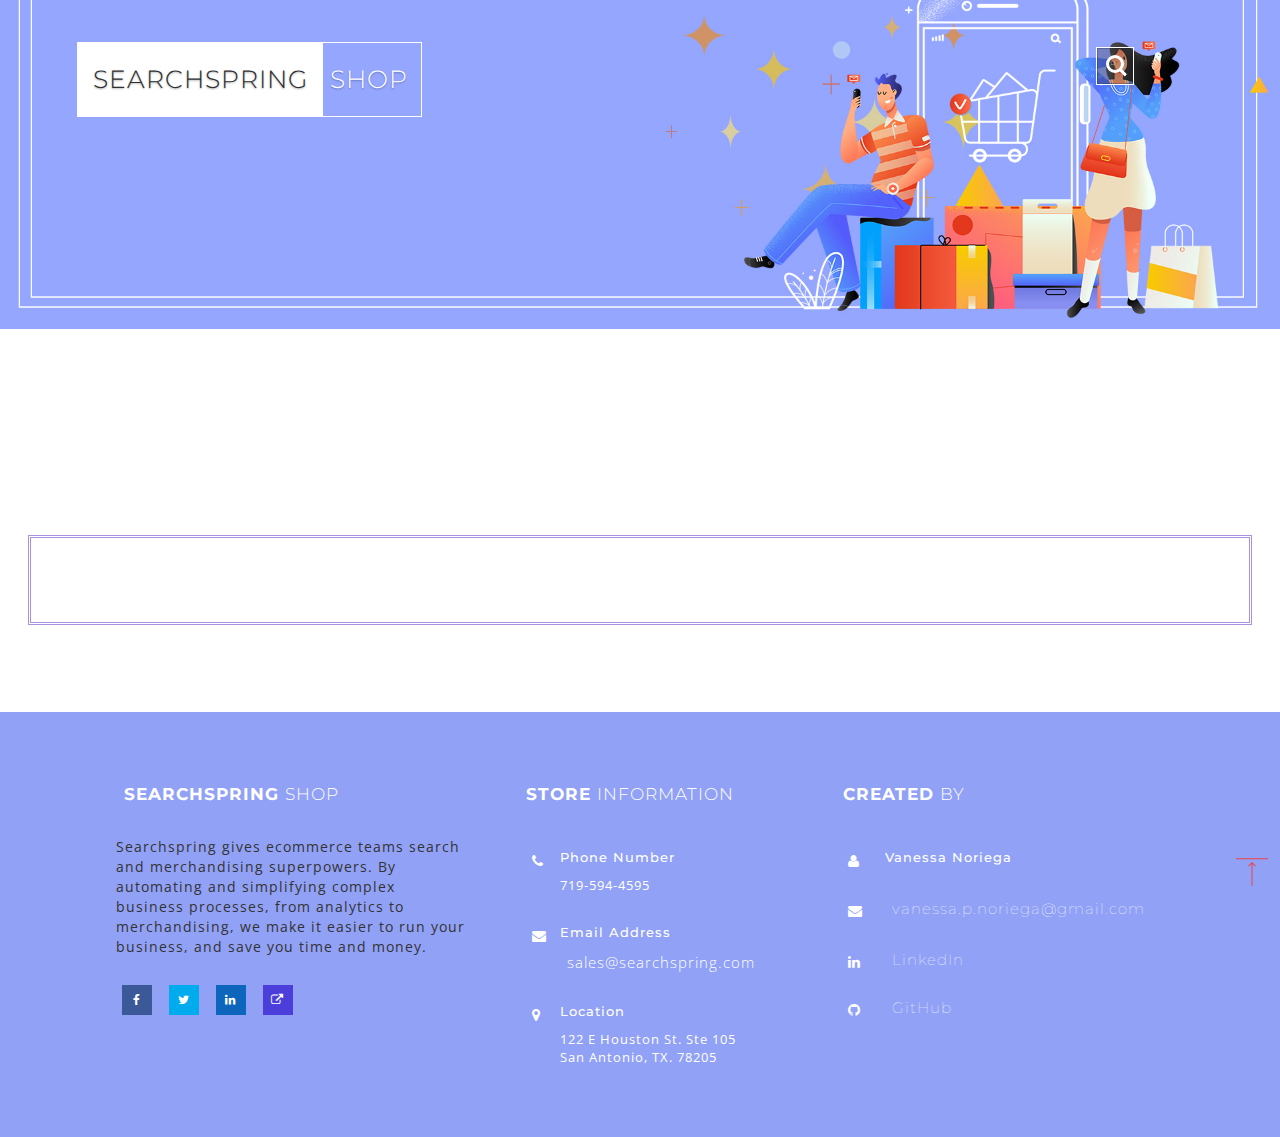
==== commit 12d74f95: "Maintenance: Added custom JS to seperate file, code clean up" ====
--- a/index.html
+++ b/index.html
@@ -1,9 +1,3 @@
-<!--
-author: W3layouts
-author URL: http://w3layouts.com
-License: Creative Commons Attribution 3.0 Unported
-License URL: http://creativecommons.org/licenses/by/3.0/
--->
 <!DOCTYPE html>
 <html lang="zxx">
 
@@ -13,15 +7,6 @@
     <meta http-equiv="Content-Type" content="text/html; charset=utf-8"/>
     <meta name="keywords" content="Downy Shoes Responsive web template, Bootstrap Web Templates, Flat Web Templates, Android Compatible web template,
 Smartphone Compatible web template, free webdesigns for Nokia, Samsung, LG, SonyEricsson, Motorola web design"/>
-    <script type="application/x-javascript">
-        addEventListener("load", function () {
-            setTimeout(hideURLbar, 0);
-        }, false);
-
-        function hideURLbar() {
-            window.scrollTo(0, 1);
-        }
-    </script>
     <!-- custom-theme -->
     <link href="css/bootstrap.css" rel="stylesheet" type="text/css" media="all"/>
     <link rel="stylesheet" href="css/shop.css" type="text/css" media="screen" property=""/>
@@ -212,11 +197,9 @@
 </div>
 <!-- //footer -->
 <!--scroll to top-->
-<a href="#home" id="toTop" class="scroll" style="display: block;"> <span id="toTopHover"
-                                                                         style="opacity: 1;"> </span></a>
-<!-- js -->
+<a href="#home" id="toTop" class="scroll" style="display: block;"><span id="toTopHover" style="opacity: 1;"></span></a>
+<!-- jquery -->
 <script type="text/javascript" src="js/jquery-2.1.4.min.js"></script>
-<!-- //js -->
 <!-- nav -->
 <script src="js/modernizr-2.6.2.min.js"></script>
 <script src="js/classie.js"></script>
@@ -224,191 +207,13 @@
 <!-- //nav -->
 <!--search-bar-->
 <script src="js/search.js"></script>
-<!--//search-bar-->
 <!-- start-smooth-scrolling -->
 <script type="text/javascript" src="js/move-top.js"></script>
 <script type="text/javascript" src="js/easing.js"></script>
-<script src="/searchbar/keys.js"></script>
-<script type="text/javascript">
-
-    // !!! FOR DEVELOPMENT ONLY
-    //if (window.location.search.startsWith("?_ijt")) window.location.search = "";
-
-    "use strict";
-
-    // assigning the URL to a const to reuse
-    const BASEURL = "https://api.searchspring.net/api/search/search.json?siteId=scmq7n&resultsFormat=native"
-
-    // scroll to top function
-    $(document).ready(function ($) {
-        $(".scroll").click(function (event) {
-            event.preventDefault();
-            $('html,body').animate({
-                scrollTop: $(this.hash).offset().top
-            }, 1000);
-        });
-
-        // On page load, call getResults function to find location params
-        getResults(window.location.search)
-    });
-
-    // getResults function checks condition of the searchParam to call either a default response of "New Items" or a response of searched items
-    function getResults(searchParam) {
-        let settings = {
-            url: `${BASEURL}`,
-            method: "GET",
-            timeout: 0,
-        };
-
-        // if searchParam is empty, get the response to render the default results of "New Items";
-        // OR statement guards against random queries that are not permitted by Searchspring and returns default results of "new items"
-        if (searchParam === ""  || !window.location.search.startsWith("?q")) {
-            $.ajax(settings).done(function (response) {
-                response.results.forEach(function (result) {
-                    renderResults(result);
-                });
-            });
-
-            // else, replace the url searchParam after the ? and pass the searched query into the response
-        } else {
-            settings.url = `${BASEURL}&${searchParam.substr(1)}` // "?q=pants"
-            $.ajax(settings).done(function (response) {
-                $('.product-sec1').empty(); //removing content from default view
-                response.results.forEach(function (result) {
-                    renderResults(result);
-                });
-
-                renderPagination(response.pagination); //Pagination Function
-
-                // If search input is invalid, display "no results found" message
-                let html = ""
-                if (response.results.length === 0) {
-                    html += `<div class="no-results-found">
-						<span>OOPS! No results found for "${searchParam.substr(3)}!"</span>
-						</div>`
-                }
-                $('.wrapper_top_shop').append(html);
-            })
-        }
-    }
-
-    //Function for displaying pagination buttons
-    function renderPagination(pagination) {
-        // vars for the functions of rendering << and >> buttons
-        let searchParams = new URLSearchParams(window.location.search);
-        let siteURL = window.location.href.split('?')[0];
-        let paginationHtml = "";
-
-        //For results with 1 page, return empty string to not display pagination
-        if (pagination.totalPages === 1) return "";
-
-        // Remove page parameter if exists at url to avoid repeated page queries
-        if (searchParams.has('page')) searchParams.delete("page");
-
-        //add previous button <<
-        paginationHtml += renderPreviousIcon(siteURL, searchParams, pagination);
-
-        // In between << and >> buttons, include numbered buttons to view items on selected page number
-        for (let i = 1; i <= pagination.totalPages; i++) {
-            if (searchParams.has("page")) searchParams.delete("page");
-            searchParams.append("page", i.toString());
-
-            // if user is on current page, enable "active" attribute
-            if (pagination.currentPage === i) {
-                paginationHtml += `<li class="page-item active"><a class="page-link" href="${siteURL}?${searchParams.toString()}">${i}</a></li>`
-            } else {
-                paginationHtml += `<li class="page-item"><a class="page-link" href="${siteURL}?${searchParams.toString()}">${i}</a></li>`
-            }
-        }
-
-        if (searchParams.has('page')) searchParams.delete("page");
-
-        // add next button >>
-        paginationHtml += renderForwardIcon(siteURL, searchParams, pagination);
-
-        // combine the pagination html and return it
-        $('ul.pagination').append(paginationHtml);
-    }
-
-    // Function to render << previous button only if page is not equal to 1
-    function renderPreviousIcon(siteURL, searchParams, pagination) {
-        if (pagination.currentPage === 1) {
-            return ""
-        } else {
-            return `<li class="page-item"><a class="page-link" href="${siteURL}?${searchParams.toString()}&page=${pagination.previousPage}" aria-label="Previous" id="back-btn">
-<span aria-hidden="true">&laquo;</span>
-<span class="sr-only">Previous</span></a></li>`
-        }
-    }
-
-    // Function to render >> forward button only if next page is not equal to 0
-    function renderForwardIcon(siteURL, searchParams, pagination) {
-        if (pagination.nextPage === 0) {
-            return ""
-        } else {
-            return `<li class="page-item"><a class="page-link" href="${siteURL}?${searchParams.toString()}&page=${pagination.nextPage}" aria-label="Previous">
-<span aria-hidden="true">&raquo;</span>
-<span class="sr-only">Next</span></a></li>`
-        }
-    }
-
-    //Function to display MSRP price if exists and is greater than price, crossed out
-    function renderResults(result) {
-        let html = ""
-        if (result.msrp !== null && result.price < result.msrp) {
-            html += `<div class="product-men">
-							<div class="men-pro-item">
-							<div class="men-thumb-item">
-								<img alt="thumbnail-image" src="${result.thumbnailImageUrl}" onError="this.onerror=null;this.src='../images/No-image-found.jpeg';"/>
-							</div>
-							<div class="item-info-product">
-								<h4>${result.name}</h4>
-									<div class="info-product-price">
-										<h5 class="product_price"> Price:
-											<span class="money">$${result.price}</span>
-											<span class="money" id="msrp-price">$${result.msrp}</span>
-										</h5>
-									</div> <!-- info-product-price -->
-							</div> <!-- item-info-product -->
-							</div> <!--men-pro-item -->
-						</div> <!--product-men -->`
-        } else {
-            html += `<div class="product-men">
-							<div class="men-pro-item">
-								<div class="men-thumb-item">
-									<img alt="thumbnail-image" src="${result.thumbnailImageUrl}" onError="this.onerror=null;this.src='../images/No-image-found.jpeg';"/>
-								</div> <!--men-thumb-item -->
-							<div class="item-info-product">
-								<h4>${result.name}</h4>
-									<div class="info-product-price">
-										<h5 class="product_price"> Price:
-											<span class="money">$${result.price}</span>
-										</h5>
-									</div> <!-- info-product-price -->
-							</div> <!-- item-info-product -->
-							</div> <!--men-pro-item -->
-						</div> <!--col-md-4 product-men -->`;
-        }
-        $('.product-sec1').append(html);
-    }
-
-        //Search User Input
-        $('#submit').click(function (e) {
-            e.preventDefault();
-            let searchInput = $('#search').val();
-
-            //Check URL Search Params in window location to set query to searchInput and send new results
-            if ('URLSearchParams' in window) {
-                let searchParams = new URLSearchParams(window.location.search);
-                // Remove page parameter if exists at url to avoid repeated page queries
-                if (searchParams.has('page')) searchParams.delete("page");
-                //set search input as query string
-                searchParams.set("q", searchInput);
-                window.location.search = searchParams.toString();
-            }
-        });
-</script>
 <!-- //end-smooth-scrolling -->
+<!-- boostrap -->
 <script type="text/javascript" src="js/bootstrap-3.1.1.min.js"></script>
+<!-- custom JS -->
+<script type="text/javascript" src="searchbar.js"></script>
 </body>
 </html>